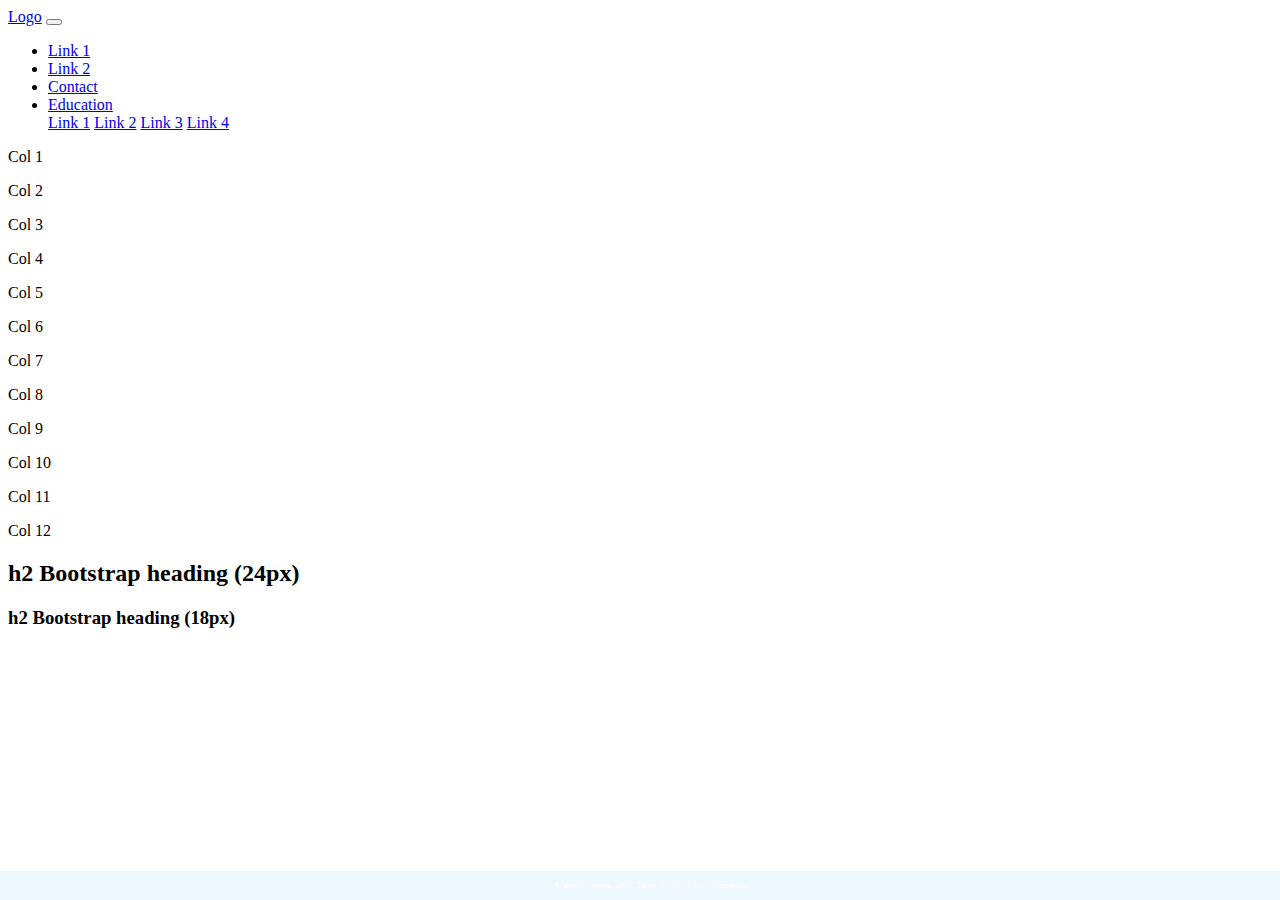
==== index.html @ 7631eac7 "Task: added project setup files" ====
<!DOCTYPE html>
<html lang="en">
<head>
    <meta charset="UTF-8">
    <title>My First Bootstrap Page</title>
    <!-- CSS only -->
    <link href="https://cdn.jsdelivr.net/npm/bootstrap@5.0.2/dist/css/bootstrap.min.css"
          rel="stylesheet"
          integrity="sha384-EVSTQN3/azprG1Anm3QDgpJLIm9Nao0Yz1ztcQTwFspd3yD65VohhpuuCOmLASjC"
          crossorigin="anonymous">
    <link href="css/main.css" rel="stylesheet">

</head>
<body>
<div class="container-fluid">
    <div class="row">
            <nav class="navbar navbar-expand-md
                    justify-content-start
                    bg-dark navbar-dark
                    col-12">

                <!-- Brand -->
                <a class="navbar-brand" href="#">Logo</a>
                <!-- Responsive Button for the smaller menu -->
                <button class="navbar-toggler" type="button"
                        data-bs-toggle="collapse" data-bs-target="#collapsibleNavbar">
                    <span class="navbar-toggler-icon"></span>
                </button>
                <div class="collapse navbar-collapse" id="collapsibleNavbar">
                    <ul class="navbar-nav">
                        <!-- Links -->
                        <li class="nav-item">
                            <a class="nav-link" href="#">Link 1</a>
                        </li>
                        <li class="nav-item">
                            <a class="nav-link" href="#">Link 2</a>
                        </li>
                        <li class="nav-item">
                            <a class="nav-link" href="#">Contact</a>
                        </li>

                        <!-- Dropdown -->
                        <li class="nav-item dropdown">
                            <a class="nav-link dropdown-toggle" href="#" id="navbardrop"
                               data-toggle="dropdown" role="button" data-bs-toggle="dropdown" aria-expanded="false">
                                Education
                            </a>
                            <div class="dropdown-menu">
                                <a class="dropdown-item" href="#">Link 1</a>
                                <a class="dropdown-item" href="#">Link 2</a>
                                <a class="dropdown-item" href="#">Link 3</a>
                                <a class="dropdown-item" href="#">Link 4</a>
                            </div>
                        </li>
                    </ul>
                </div>
            </nav>
        <div class="row">
        <p class="col-1">Col 1</p>
        <p class="col-1">Col 2</p>
        <p class="col-1">Col 3</p>
        <p class="col-1">Col 4</p>
        <p class="col-1">Col 5</p>
        <p class="col-1">Col 6</p>
        <p class="col-1">Col 7</p>
        <p class="col-1">Col 8</p>
        <p class="col-1">Col 9</p>
        <p class="col-1">Col 10</p>
        <p class="col-1">Col 11</p>
        <p class="col-1">Col 12</p>
        </div>
    <div class="col-sm-4  text-center">
        <h2>h2 Bootstrap heading (24px)</h2>
        <h3>h2 Bootstrap heading (18px)</h3>
    </div>
</div>
 <footer class="footer page-footer font-small ">
     <div class="container">
        <div class="row">
            <span class="text-footer">&copy; Yaneli Cestona, 2024 |  Terms Of Use  |  Privacy Statement</span>
        </div>
     </div>
  </footer>
</div>


    <!-- Javascript Bundle with Popper -->
<script src="https://cdn.jsdelivr.net/npm/bootstrap@5.0.2/dist/js/bootstrap.bundle.min.js"
        integrity="sha384-MrcW6ZMFYlzcLA8Nl+NtUVF0sA7MsXsP1UyJoMp4YLEuNSfAP+JcXn/tWtIaxVXM"
        crossorigin="anonymous">
</script>

</body>
</html>
---- css/main.css ----
.footer {
    position: fixed;
    left: 0;
    bottom: 0;
    width: 100%;
    background-color: aliceblue;
    color: white;
    text-align: center;
    padding: 10px;
    font-size: 0.5rem;
}
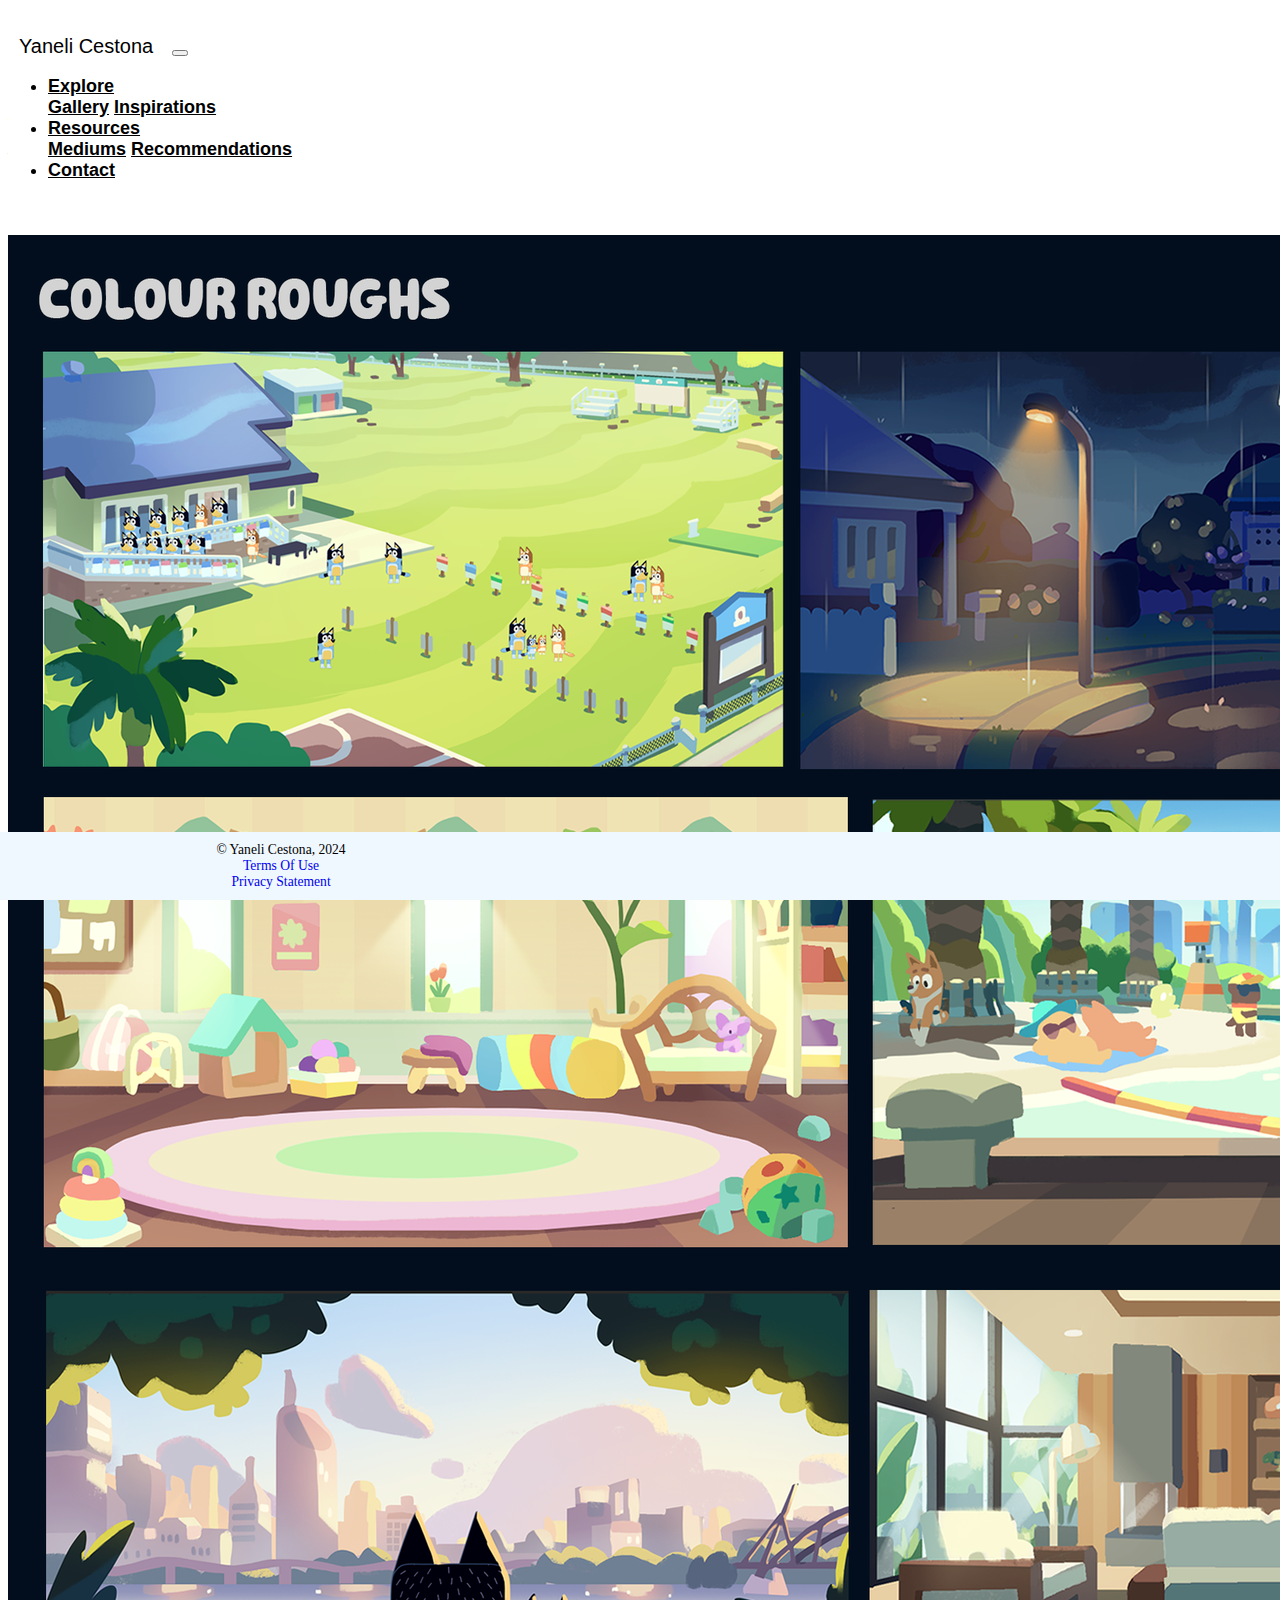
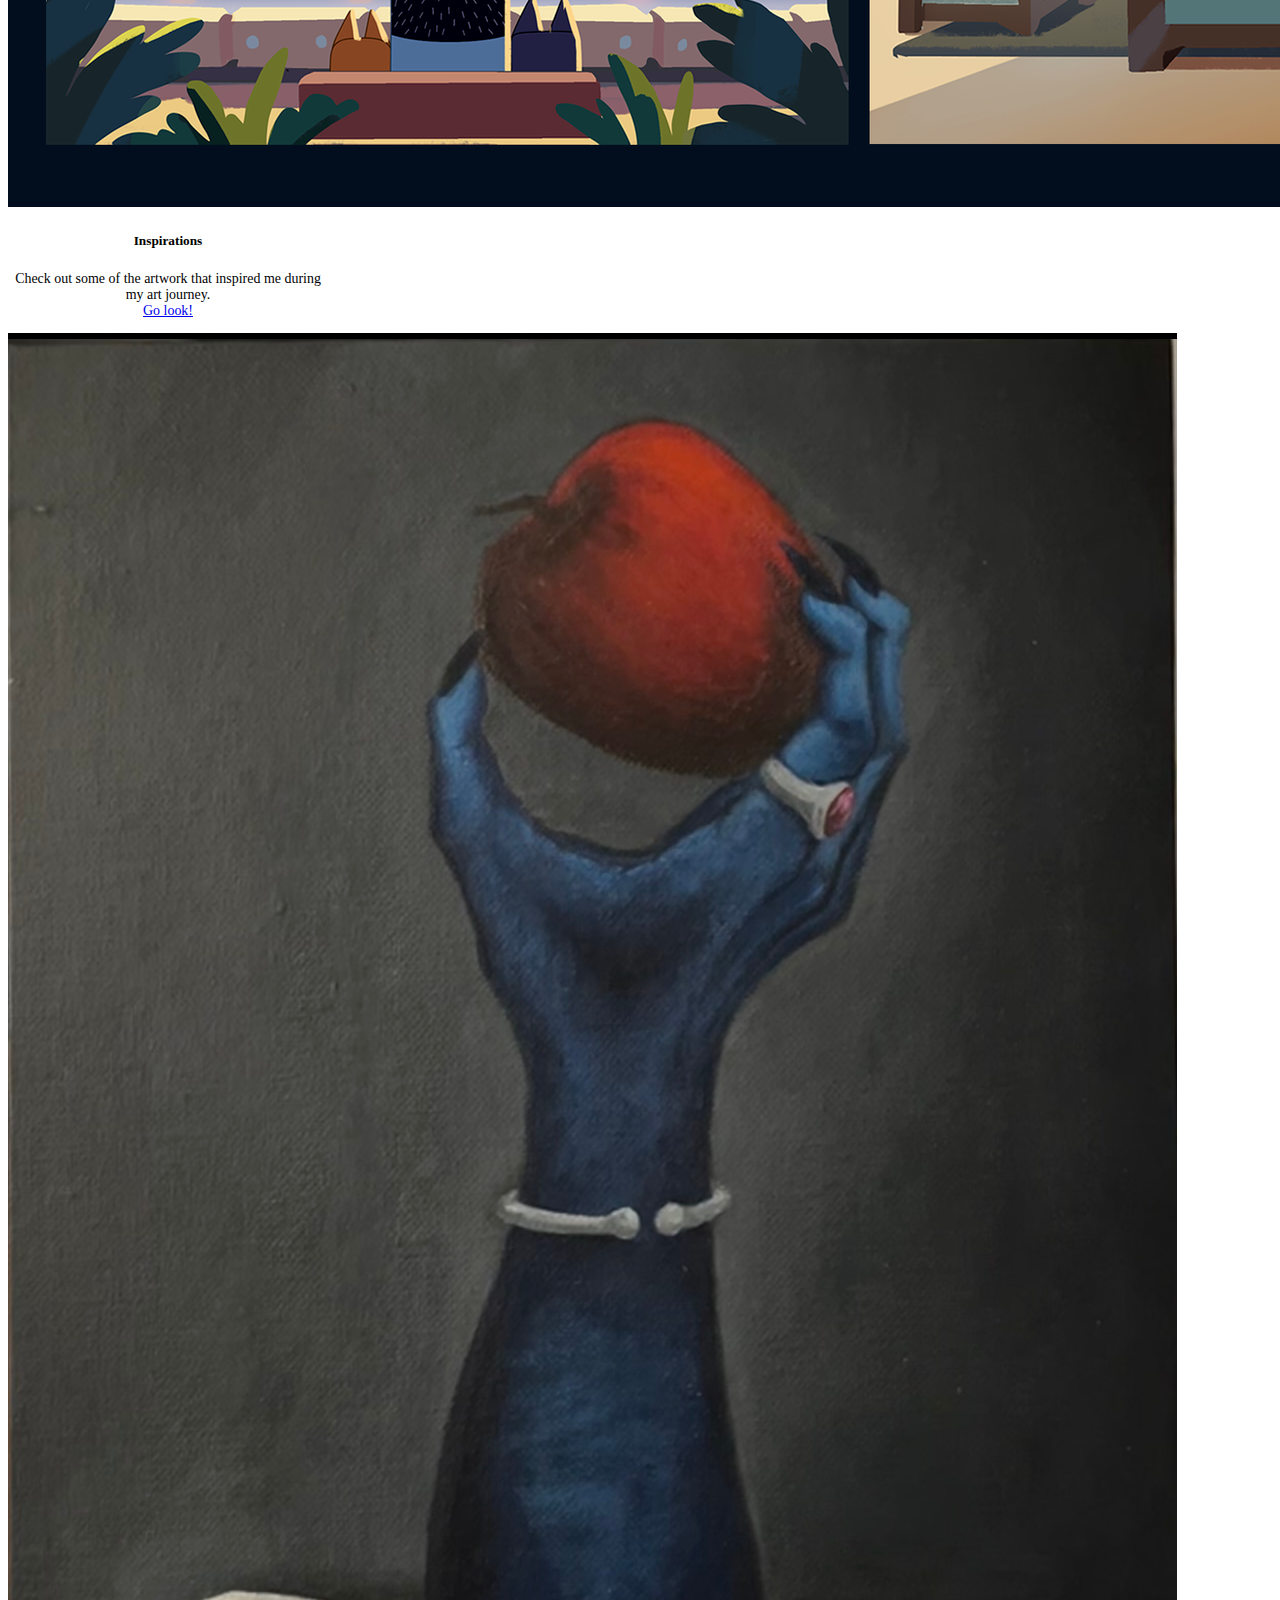
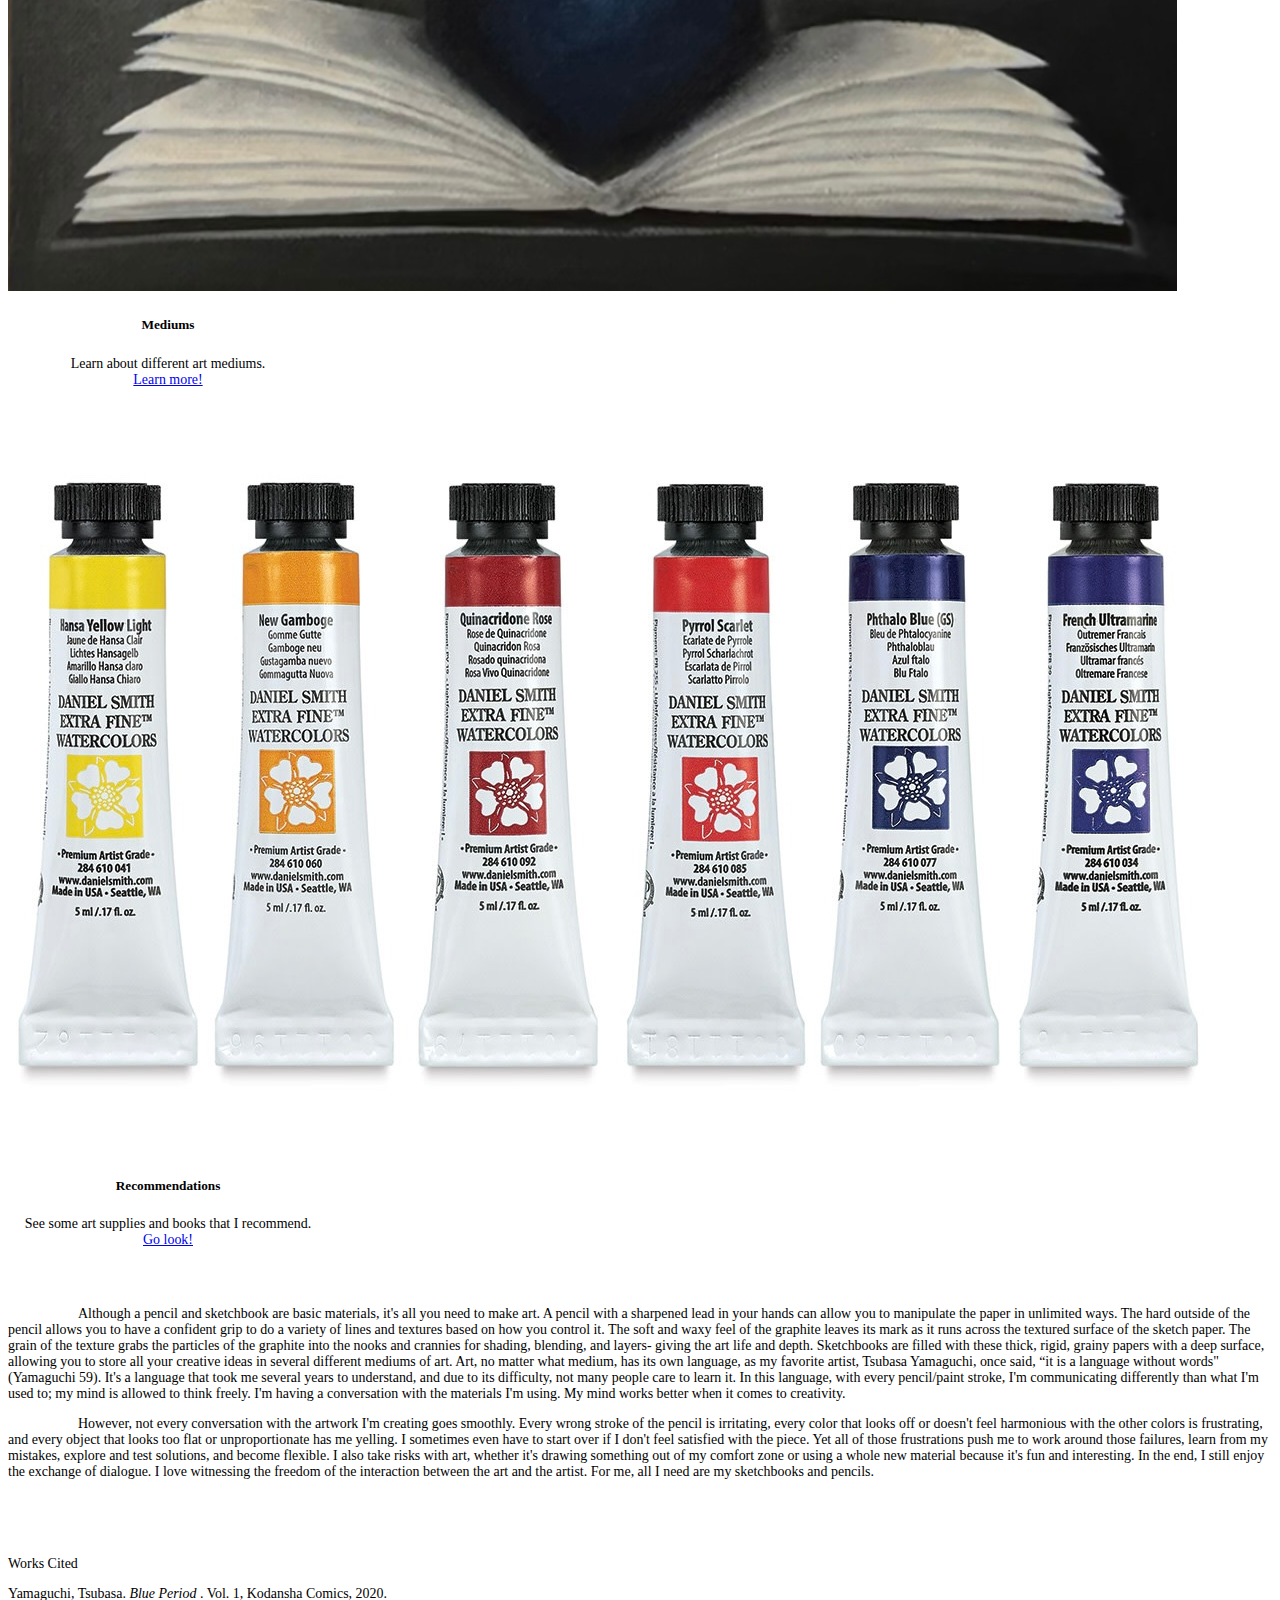
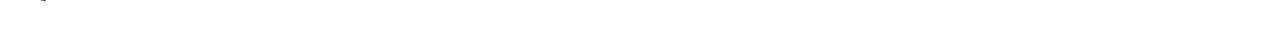
==== commit 789c9b46: "Task: added css, media queries, images, text, logo, favicon" ====
--- a/index.html
+++ b/index.html
@@ -1,94 +1,219 @@
+<!-- DEVELOPER: Yaneli Cestona, IS117-102, Spring 2024 -->
 <!DOCTYPE html>
 <html lang="en">
 <head>
     <meta charset="UTF-8">
-    <title>My First Bootstrap Page</title>
+    <title>Yaneli's Art Blog</title>
+    <link rel="icon" type="image/x-icon" href="img/favicon.ico">
+    <meta name="viewport" content="width=device-width, initial-scale=1">
     <!-- CSS only -->
     <link href="https://cdn.jsdelivr.net/npm/bootstrap@5.0.2/dist/css/bootstrap.min.css"
           rel="stylesheet"
           integrity="sha384-EVSTQN3/azprG1Anm3QDgpJLIm9Nao0Yz1ztcQTwFspd3yD65VohhpuuCOmLASjC"
           crossorigin="anonymous">
-    <link href="css/main.css" rel="stylesheet">
+    <link href="css/footer.css" rel="stylesheet">
+    <link href="css/navbar.css" rel="stylesheet">
+    <link href="css/style_home.css" rel="stylesheet">
 
 </head>
 <body>
-<div class="container-fluid">
-    <div class="row">
-            <nav class="navbar navbar-expand-md
-                    justify-content-start
-                    bg-dark navbar-dark
-                    col-12">
+    <div class="container-fluid site">
+        <div class="row">
+            <nav class="navbar navbar-expand-md justify-content-start bg-light navbar-light col-12 ">
 
                 <!-- Brand -->
-                <a class="navbar-brand" href="#">Logo</a>
+                <a class="navbar-brand d-flex align-items-center active" href="index.html">
+                    <a class="site-logo" href="index.html"></a>
+                    <a class="site-name link-hov" href="index.html"> <span>Yaneli Cestona</span> </a>
+                </a>
+
                 <!-- Responsive Button for the smaller menu -->
                 <button class="navbar-toggler" type="button"
                         data-bs-toggle="collapse" data-bs-target="#collapsibleNavbar">
                     <span class="navbar-toggler-icon"></span>
                 </button>
                 <div class="collapse navbar-collapse" id="collapsibleNavbar">
-                    <ul class="navbar-nav">
-                        <!-- Links -->
-                        <li class="nav-item">
-                            <a class="nav-link" href="#">Link 1</a>
-                        </li>
-                        <li class="nav-item">
-                            <a class="nav-link" href="#">Link 2</a>
-                        </li>
-                        <li class="nav-item">
-                            <a class="nav-link" href="#">Contact</a>
-                        </li>
-
-                        <!-- Dropdown -->
+                    <ul class="navbar-nav site-links">
+                        <!-- Dropdowns -->
                         <li class="nav-item dropdown">
-                            <a class="nav-link dropdown-toggle" href="#" id="navbardrop"
+                            <a class="nav-link link-hov dropdown-toggle" href="#" id="Explore-navbardrop"
                                data-toggle="dropdown" role="button" data-bs-toggle="dropdown" aria-expanded="false">
-                                Education
+                                Explore
                             </a>
                             <div class="dropdown-menu">
-                                <a class="dropdown-item" href="#">Link 1</a>
-                                <a class="dropdown-item" href="#">Link 2</a>
-                                <a class="dropdown-item" href="#">Link 3</a>
-                                <a class="dropdown-item" href="#">Link 4</a>
-                            </div>
+                                <a class="dropdown-item link-hov" href="explore/gallery.html">Gallery</a>
+                                <a class="dropdown-item link-hov" href="explore/inspirations.html">Inspirations</a>
+                            </div>
+                        </li>
+                        <li class="nav-item dropdown">
+                            <a class="nav-link link-hov dropdown-toggle" href="#" id="Resource-navbardrop"
+                               data-toggle="dropdown" role="button" data-bs-toggle="dropdown" aria-expanded="false">
+                                Resources
+                            </a>
+                            <div class="dropdown-menu">
+                                <a class="dropdown-item link-hov" href="resources/mediums.html">Mediums</a>
+                                <a class="dropdown-item link-hov" href="resources/recommendations.html">Recommendations</a>
+                            </div>
+                        </li>
+
+                        <!-- Link -->
+                        <li class="nav-item">
+                            <a class="nav-link link-hov" href="contact.html">Contact</a>
                         </li>
                     </ul>
                 </div>
             </nav>
-        <div class="row">
-        <p class="col-1">Col 1</p>
-        <p class="col-1">Col 2</p>
-        <p class="col-1">Col 3</p>
-        <p class="col-1">Col 4</p>
-        <p class="col-1">Col 5</p>
-        <p class="col-1">Col 6</p>
-        <p class="col-1">Col 7</p>
-        <p class="col-1">Col 8</p>
-        <p class="col-1">Col 9</p>
-        <p class="col-1">Col 10</p>
-        <p class="col-1">Col 11</p>
-        <p class="col-1">Col 12</p>
         </div>
-    <div class="col-sm-4  text-center">
-        <h2>h2 Bootstrap heading (24px)</h2>
-        <h3>h2 Bootstrap heading (18px)</h3>
+
+        <div class="container-fluid under-nav">
+            <div class="row">
+                <div class="scroll-header">
+                    <div class="progress-container">
+                        <div class="progress-bar" id="myBar"></div>
+                    </div>
+                </div>
+            </div>
+
+        </div>
+
+        <div class="home-body">
+            <main class="mt-5 mb-5">
+                <section id="jumbotron">
+                    <div class="container jumbo py-4">
+                        <div class="border-2 d-flex flex-column justify-content-center align-items-center p-4 bg-light">
+                            <h1 class="text-center">Art Blog</h1>
+                            <p class="text-center fs-5 pt-3">Welcome to my art page!</p>
+                            <div class="d-inline-flex justify-content-center align-items-center pt-3 gap-4 mb-4">
+                                <a class="btn btn-primary btn-lg px-4 rounded-pill" role="button" href="explore/gallery.html">Gallery</a>
+                                <a class="btn btn-outline-secondary btn-lg px-4 rounded-pill" role="button" href="contact.html">Contact Me</a>
+                            </div>
+                        </div>
+                    </div>
+                </section>
+
+                <section id="cards" class="col-12">
+                    <div class="container card-deck d-inline-flex justify-content-center">
+                        <div class="container card1" style="width: 20rem;">
+                            <img class="card-img-top" src="img/inspo_art/bluey3.png" alt="Bluey color roughs">
+                            <div class="card-body">
+                                <h5 class="card-title">Inspirations</h5>
+                                <p class="card-text">
+                                    Check out some of the artwork that inspired me during my art journey.
+                                    <br>
+                                    <a href="explore/inspirations.html">Go look!</a>
+                                </p>
+                            </div>
+                        </div>
+                        <div class="container card2" style="width: 20rem;">
+                            <img src="img/gallery_art/dn_paint.jpg" class="w-50 small-img" alt="Fan art of Ryuk from Death Note (painting)">
+                            <div class="card-body">
+                                <h5 class="card-title">Mediums</h5>
+                                <p class="card-text">
+                                    Learn about different art mediums.
+                                    <br>
+                                    <a href="resources/mediums.html">Learn more!</a>
+                                </p>
+                            </div>
+                        </div>
+                        <div class="container" style="width: 20rem;">
+                            <img class="card-img-top w-100 small-img" src="img/rec_art/dsmith2.jpeg" alt="Card image cap">
+                            <div class="card-body">
+                                <h5 class="card-title">Recommendations</h5>
+                                <p class="card-text">
+                                    See some art supplies and books that I recommend.
+                                    <br>
+                                    <a href="resources/recommendations.html">Go look!</a>
+                                </p>
+                            </div>
+                        </div>
+                    </div>
+                </section>
+
+        <!--
+        <svg width="175" height="1300" preserveAspectRatio="none" viewBox="0 0 175 1300" fill="none" xmlns="http://www.w3.org/2000/svg">
+            <path id="my_path" d="M 28 0 C -72 200 188 300 88 500 C -32 700 88 1100 148 1000 C 208 900 148 600 68 1000 C 28 1200 128 1300 128 1300" stroke-width="4" stroke="#000" />
+        </svg>
+        -->
+                <section id="introduction-text" class="container-fluid">
+                    <div class="art-paragraphs col-10 offset-1 mt-4">
+                        <p>
+                            Although a pencil and sketchbook are basic materials, it's all you need to make art. A
+                            pencil with a sharpened lead in your hands can allow you to manipulate the paper in unlimited
+                            ways. The hard outside of the pencil allows you to have a confident grip to do a variety of lines
+                            and textures based on how you control it. The soft and waxy feel of the graphite leaves its mark
+                            as it runs across the textured surface of the sketch paper. The grain of the texture grabs the
+                            particles of the graphite into the nooks and crannies for shading, blending, and layers- giving the
+                            art life and depth. Sketchbooks are filled with these thick, rigid, grainy papers with a deep
+                            surface, allowing you to store all your creative ideas in several different mediums of art.
+                            Art, no matter what medium, has its own language, as my favorite artist, Tsubasa
+                            Yamaguchi, once said, “it is a language without words" (Yamaguchi 59). It's a language that
+                            took me several years to understand, and due to its difficulty, not many people care to learn it. In
+                            this language, with every pencil/paint stroke, I'm communicating differently than what I'm used
+                            to; my mind is allowed to think freely. I'm having a conversation with the materials I'm using.
+                            My mind works better when it comes to creativity.
+                        </p>
+                        <p>
+                            However, not every conversation with the artwork I'm creating goes smoothly. Every
+                            wrong stroke of the pencil is irritating, every color that looks off or doesn't feel harmonious with
+                            the other colors is frustrating, and every object that looks too flat or unproportionate has me
+                            yelling. I sometimes even have to start over if I don't feel satisfied with the piece. Yet all of those
+                            frustrations push me to work around those failures, learn from my mistakes, explore and test
+                            solutions, and become flexible. I also take risks with art, whether it's drawing something out of
+                            my comfort zone or using a whole new material because it's fun and interesting.
+                            In the end, I still enjoy the exchange of dialogue. I love witnessing the freedom of the
+                            interaction between the art and the artist. For me, all I need are my sketchbooks and pencils.
+                        </p>
+                    </div>
+
+                    <div class="work-cited col-12 justify-content-center align-items-center text-center">
+                        <br>
+                        <br>
+                        <br>
+                        <p class="mt-5">
+                            Works Cited
+                        </p>
+                        <p>
+                            Yamaguchi, Tsubasa. <cite>Blue Period</cite> . Vol. 1, Kodansha Comics, 2020.
+                        </p>
+                    </div>
+                </section>
+            </main>
+        </div>
     </div>
-</div>
- <footer class="footer page-footer font-small ">
-     <div class="container">
-        <div class="row">
-            <span class="text-footer">&copy; Yaneli Cestona, 2024 |  Terms Of Use  |  Privacy Statement</span>
-        </div>
-     </div>
-  </footer>
-</div>
-
-
-    <!-- Javascript Bundle with Popper -->
-<script src="https://cdn.jsdelivr.net/npm/bootstrap@5.0.2/dist/js/bootstrap.bundle.min.js"
-        integrity="sha384-MrcW6ZMFYlzcLA8Nl+NtUVF0sA7MsXsP1UyJoMp4YLEuNSfAP+JcXn/tWtIaxVXM"
-        crossorigin="anonymous">
-</script>
-
 </body>
+
+    <div>
+        <footer class="footer page-footer font-small">
+         <div class="container">
+            <div class="row">
+                <div><a>&copy; Yaneli Cestona, 2024</a></div>
+                <div><a class="link-hov" href="tos.html">Terms Of Use</a></div>
+                <div><a class="link-hov" href="privacy.html">Privacy Statement</a></div>
+            </div>
+         </div>
+      </footer>
+    </div>
+
+
+
+        <!-- Javascript Bundle with Popper -->
+    <script src="https://cdn.jsdelivr.net/npm/bootstrap@5.0.2/dist/js/bootstrap.bundle.min.js"
+            integrity="sha384-MrcW6ZMFYlzcLA8Nl+NtUVF0sA7MsXsP1UyJoMp4YLEuNSfAP+JcXn/tWtIaxVXM"
+            crossorigin="anonymous">
+    </script>
+
+
+    <script>
+        // When the user scrolls the page, execute myFunction
+        window.onscroll = function() {myFunction()};
+
+        function myFunction() {
+            let winScroll = document.body.scrollTop || document.documentElement.scrollTop;
+            let height = document.documentElement.scrollHeight - document.documentElement.clientHeight;
+            let scrolled = (winScroll / height) * 100;
+            document.getElementById("myBar").style.width = scrolled + "%";
+        }
+    </script>
+
+
 </html>--- a/css/footer.css
+++ b/css/footer.css
@@ -0,0 +1,72 @@
+/* DEVELOPER: Yaneli Cestona, IS117-102, Spring 2024 */
+
+.footer {
+    position: fixed;
+    left: 0;
+    bottom: 0;
+    width: 100%;
+    background-color: aliceblue;
+    color: black;
+    text-align: center;
+    padding: 10px;
+    margin-top: 100px;
+    font-size: 85%;
+}
+.footer .row div {
+    width: 32%;
+    padding: 0 20px;
+}
+.footer .row div a {
+    text-decoration: none;
+}
+.footer .row:first-child {
+    padding-left: 4.3%;
+}
+
+
+
+@media only screen and (max-width: 1050px) {
+    .footer .row:last-child {
+        margin-right: -4%;
+    }
+}
+
+@media only screen and (max-width: 880px) {
+    .footer {
+        font-size: 80%;
+    }
+    .footer .row div {
+        padding: 0 12px;
+    }
+    .footer .row:last-child {
+        margin-right: -6%;
+    }
+}
+
+
+@media only screen and (max-width: 560px) {
+    .footer {
+        font-size: 70%;
+    }
+    .footer .row div {
+        padding: 0 6px;
+    }
+}
+
+@media only screen and (max-width: 460px) {
+    .footer {
+        font-size: 65%;
+    }
+    .footer .row div {
+        padding: 0 4px;
+    }
+}
+
+@media only screen and (max-width: 435px) {
+    .footer {
+        font-size: 60%;
+    }
+    .footer .row div {
+        padding: 0 3px;
+    }
+}
--- a/css/navbar.css
+++ b/css/navbar.css
@@ -0,0 +1,162 @@
+/* DEVELOPER: Yaneli Cestona, IS117-102, Spring 2024 */
+
+/* the styles for nav */
+.navbar {
+    position: fixed;
+    width: 100%;
+    background-color: white !important;
+    padding-top: 5px;
+    padding-bottom: 5px;
+    z-index: 3;
+}
+.navbar-toggler {
+    margin-left: auto !important;
+    margin-right: 16px;
+}
+
+
+.site-logo {
+    padding-top: unset;
+    padding-bottom: unset;
+    margin-left: 6px;
+    width: 70px;
+    height: 60px;
+    background-image: url("../img/dino_down.jpg");
+    background-repeat: no-repeat;
+    background-size: 3.5rem;
+    transition: background-image;
+}
+.navbar:hover .site-logo {
+    background-image: url("../img/dino_up.jpg");
+}
+
+
+.site-name {
+    font-family: Noi Grotesk, sans-serif;
+    font-size: calc(15px + 0.390625vw);
+    color: black;
+    padding: 0 13px 0 5px;
+    text-decoration: none;
+    float: none;
+}
+
+
+.under-nav {
+    padding-top: 40px;
+    margin-top: 30px;
+}
+.num-col {
+    padding-top: 30px;
+}
+
+
+.link-hov:hover {
+    color: #FF5841 !important;
+}
+.btn-primary:hover {
+    background: #0d6efd;
+    color: #FF5841;
+}
+.btn-outline-secondary:hover {
+    background: rgba(178, 178, 178, 0.15);
+    color: #FF5841;
+}
+
+
+.site-links {
+    font-family: Noi Grotesk, sans-serif;
+    font-size: 18px;
+    margin-left: auto !important;
+    /*padding-right: 16px;*/
+}
+.site-links li {
+    padding-right: 35px;
+}
+.site-links li a {
+    font-weight: bold;
+    color: black !important;
+}
+
+.site-links li:last-child {
+    padding-right: 16px;
+}
+
+
+/* the styles for elements directly under nav */
+.under-nav {
+    padding-top: 40px;
+    margin-top: 30px;
+}
+.top-body {
+    padding-top: 30px;
+}
+
+
+/* the styles for progress bar */
+.scroll-header {
+    position: fixed;
+    /*top: 20px;*/
+    z-index: 2;
+    width: 100%;
+    background-color: #f1f1f1;
+}
+.progress-container {
+    width: 100%;
+    height: 8px;
+    background: #ccc;
+}
+/* scroll indicator */
+.progress-bar {
+    height: 8px;
+    background: #C53678;
+    width: 0;
+}
+
+
+
+
+@media only screen and (max-width: 1050px) {
+
+    .site-links {
+        font-size: 120%;
+    }
+}
+
+@media only screen and (max-width: 880px) {
+    .navbar {
+        padding-bottom: 6px;
+    }
+
+    .site-links {
+        font-size: 110%;
+    }
+}
+
+@media only screen and (max-width: 770px) {
+    .navbar {
+        height: 70px;
+        padding-bottom: 5px;
+    }
+}
+
+@media only screen and (max-width: 750px) {
+    .navbar {
+        padding-bottom: 15px;
+    }
+}
+
+
+@media only screen and (max-width: 330px) {
+    .site-name {
+        font-size: calc(5px + 2.6vw);    }
+}
+
+
+@media only screen and (max-width: 300px) {
+    .site-name {
+        font-size: calc(5px + 2vw);    }
+}
+
+
+
+
--- a/css/style_home.css
+++ b/css/style_home.css
@@ -0,0 +1,107 @@
+/* DEVELOPER: Yaneli Cestona, IS117-102, Spring 2024 */
+
+#cards {
+    text-align: center;
+    padding: 30px 0;
+}
+
+.home-body {
+    padding-bottom: 30px;
+}
+
+.jumbo a {
+    font-size: calc(5px + 1vw);
+}
+
+.card-deck p {
+    font-size: calc(5px + 0.7vw) !important;
+}
+
+.art-paragraphs {
+    text-indent: 70px;
+    font-size: calc(5px + 0.7vw) !important;
+}
+.work-cited {
+    font-size: calc(5px + 0.7vw) !important;
+
+}
+
+
+@media only screen and (max-width: 1050px) {
+    .jumbo {
+        max-width: 900px;
+    }
+    .jumbo h1 {
+        font-size: calc(5px + 2.6vw);
+    }
+    .jumbo p {
+        font-size: calc(5px + 2vw) !important;
+    }
+    .card-deck {
+        max-width: 860px;
+    }
+    .footer .row:last-child {
+        margin-right: -4%;
+    }
+}
+
+@media only screen and (max-width: 850px) {
+    .home-body h5 {
+        font-size: 118% !important;
+    }
+}
+
+@media only screen and (max-width: 760px) {
+    .home-body h5 {
+        font-size: 113% !important;
+    }
+    .jumbo {
+        max-width: 700px;
+    }
+
+    .card-deck {
+        max-width: 680px;
+    }
+}
+
+@media only screen and (max-width: 650px) {
+    .home-body h5 {
+        font-size: 108% !important;
+    }
+
+}
+
+@media only screen and (max-width: 615px) {
+    .home-body h5 {
+        font-size: 100% !important;
+    }
+
+}
+
+@media only screen and (max-width: 520px) {
+    .home-body h5 {
+        font-size: 93% !important;
+    }
+
+}
+
+@media only screen and (max-width: 495px) {
+    .home-body h5 {
+        font-size: 88% !important;
+    }
+
+}
+
+@media only screen and (max-width: 450px) {
+    .home-body h5 {
+        font-size: 83% !important;
+    }
+
+}
+
+@media only screen and (max-width: 420px) {
+    .home-body h5 {
+        font-size: 75% !important;
+    }
+
+}
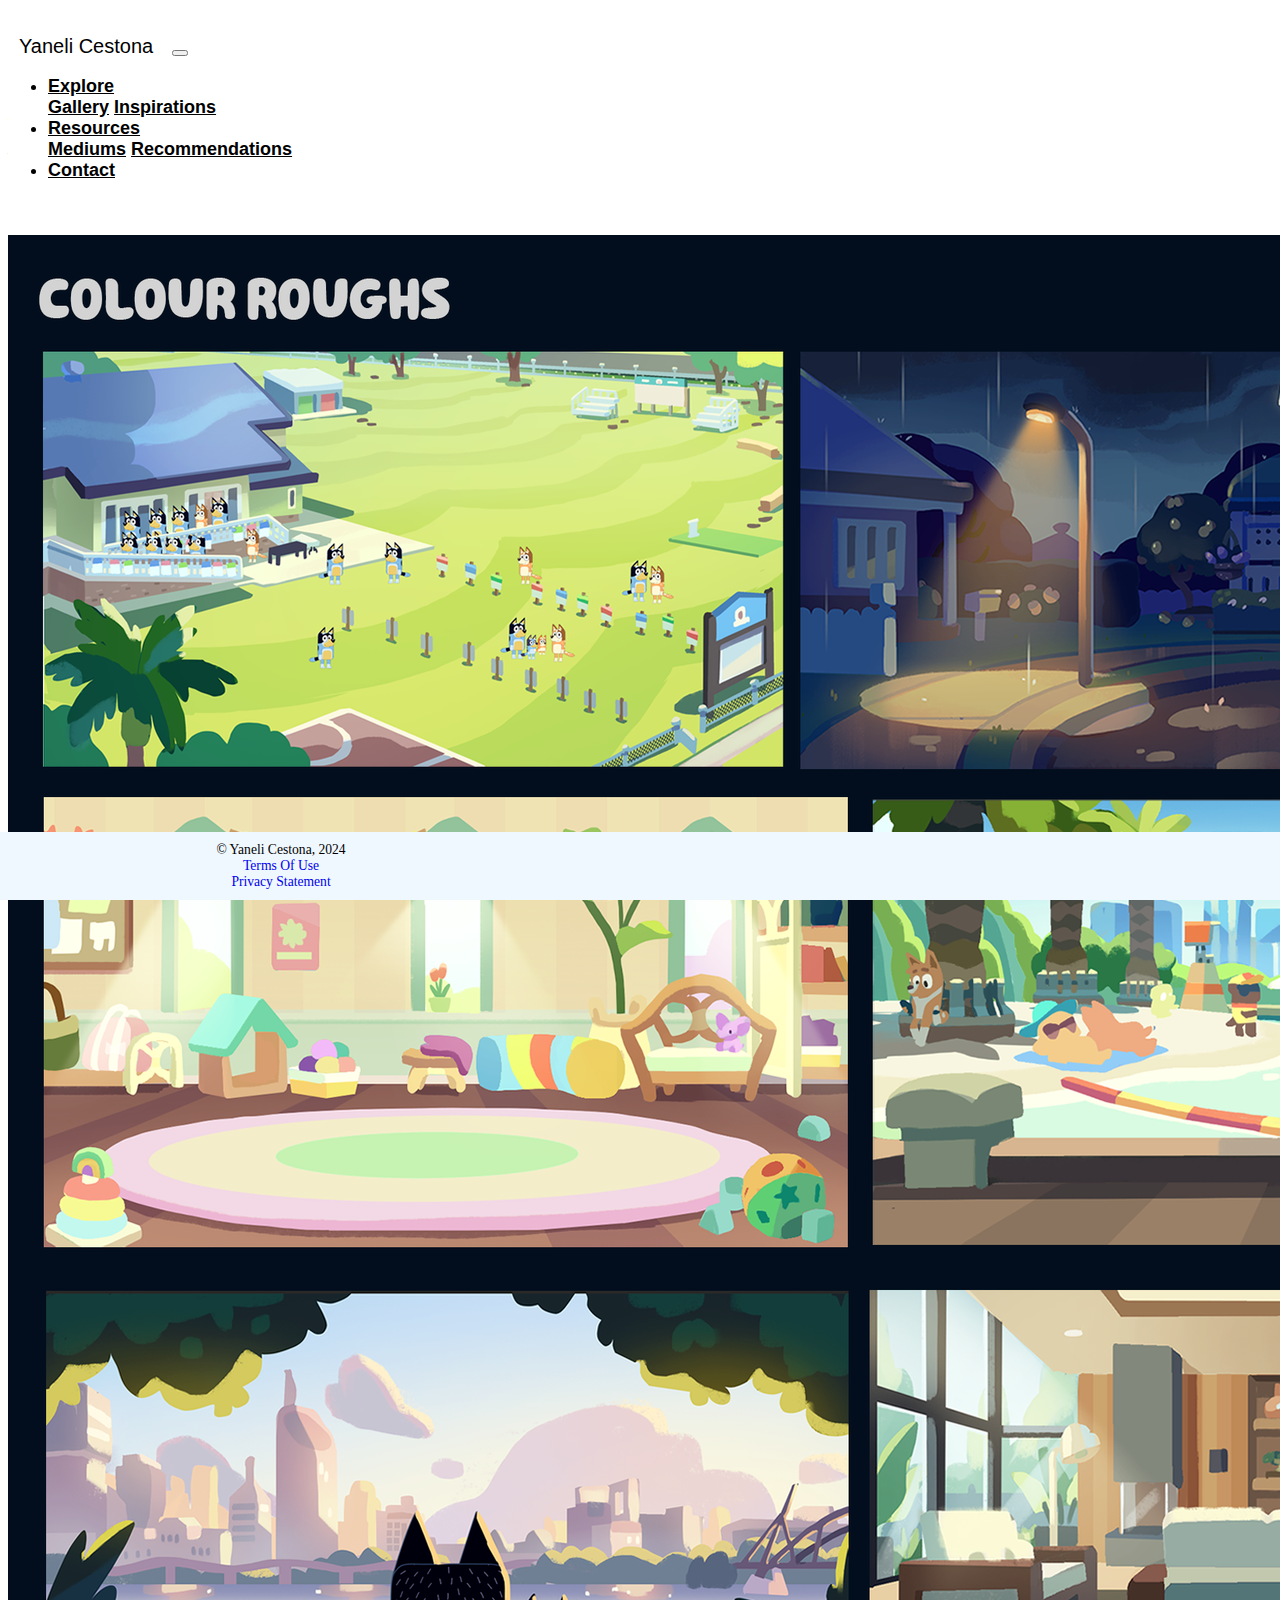
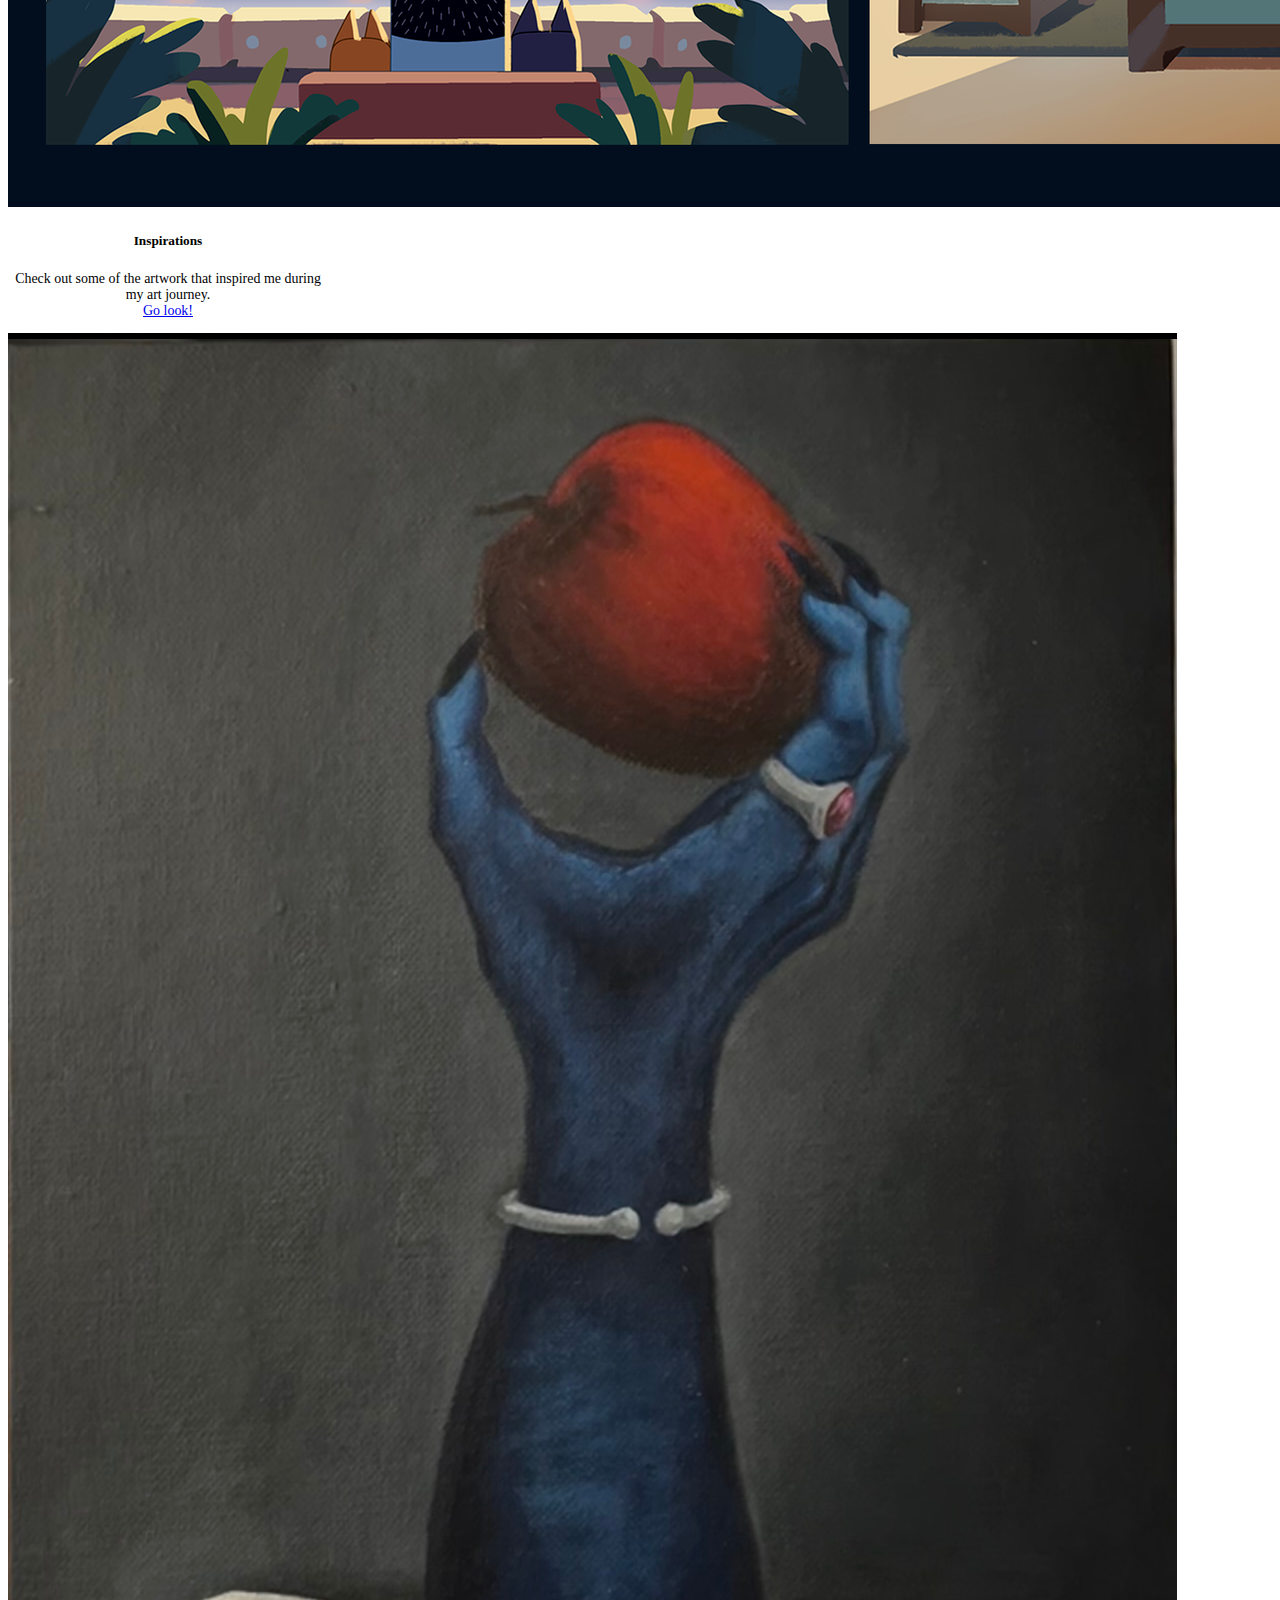
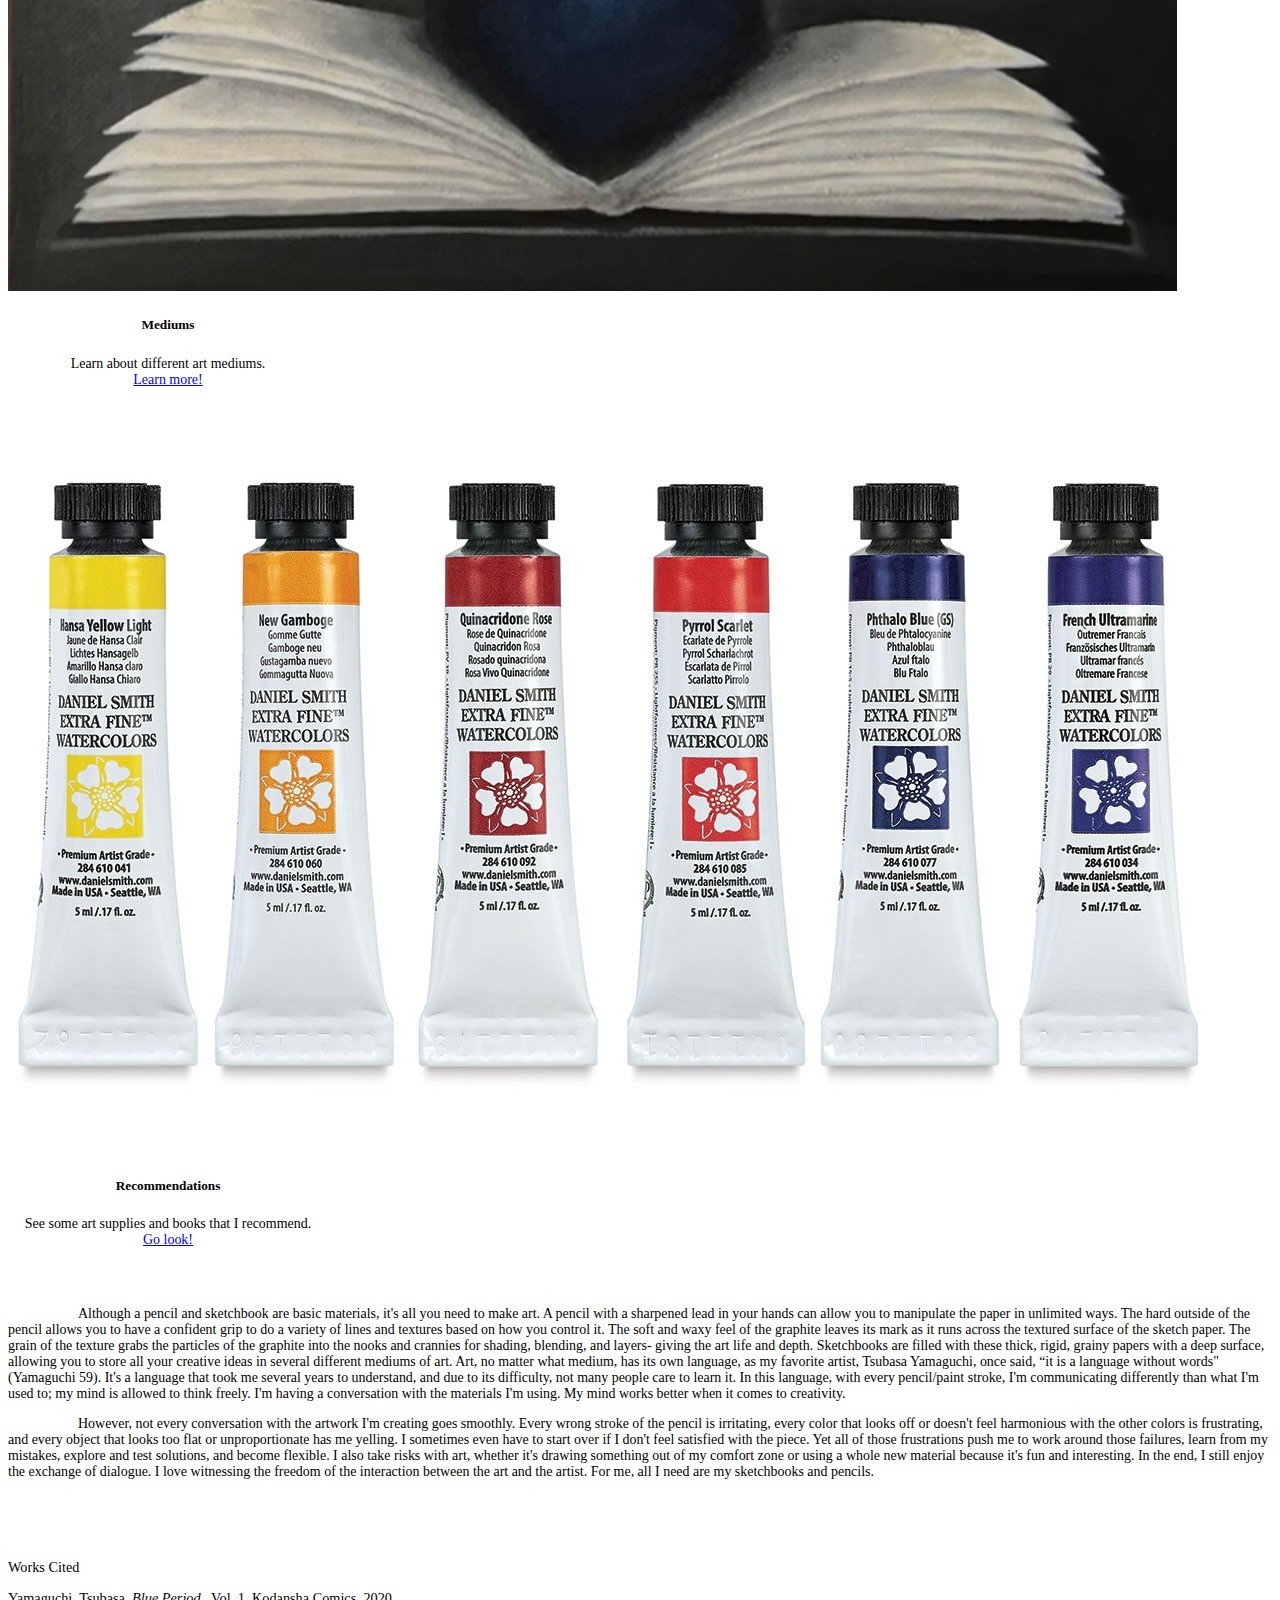
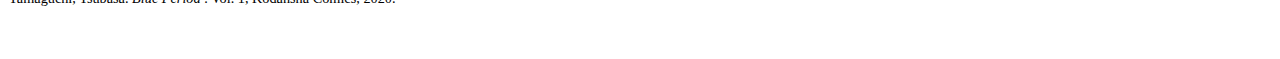
==== commit ce2c83fb: "Task: added a photo to gallery" ====
--- a/index.html
+++ b/index.html
@@ -33,7 +33,7 @@
                     <span class="navbar-toggler-icon"></span>
                 </button>
                 <div class="collapse navbar-collapse" id="collapsibleNavbar">
-                    <ul class="navbar-nav site-links">
+                    <ul class="navbar-nav site-links bg-light">
                         <!-- Dropdowns -->
                         <li class="nav-item dropdown">
                             <a class="nav-link link-hov dropdown-toggle" href="#" id="Explore-navbardrop"
@@ -83,43 +83,45 @@
                         <div class="border-2 d-flex flex-column justify-content-center align-items-center p-4 bg-light">
                             <h1 class="text-center">Art Blog</h1>
                             <p class="text-center fs-5 pt-3">Welcome to my art page!</p>
-                            <div class="d-inline-flex justify-content-center align-items-center pt-3 gap-4 mb-4">
-                                <a class="btn btn-primary btn-lg px-4 rounded-pill" role="button" href="explore/gallery.html">Gallery</a>
-                                <a class="btn btn-outline-secondary btn-lg px-4 rounded-pill" role="button" href="contact.html">Contact Me</a>
+                            <div class="jumbo-btns">
+                                <div class="d-inline-flex justify-content-center align-items-center pt-3 gap-4 mb-4">
+                                    <a class="btn btn-primary btn-lg px-4 rounded-pill" role="button" href="explore/gallery.html">Gallery</a>
+                                    <a class="btn btn-outline-secondary btn-lg px-4 rounded-pill" role="button" href="contact.html">Contact Me</a>
+                                </div>
                             </div>
                         </div>
                     </div>
                 </section>
 
-                <section id="cards" class="col-12">
-                    <div class="container card-deck d-inline-flex justify-content-center">
-                        <div class="container card1" style="width: 20rem;">
+                <section id="cards" class="col-10 offset-1">
+                    <div class="row card-deck d-flex flex-column flex-md-row justify-content-center">
+                        <div class="container card1 col-3" style="width: 20rem;">
                             <img class="card-img-top" src="img/inspo_art/bluey3.png" alt="Bluey color roughs">
                             <div class="card-body">
-                                <h5 class="card-title">Inspirations</h5>
-                                <p class="card-text">
+                                <h5 id="card-title1">Inspirations</h5>
+                                <p id="card-text1" class="card-text">
                                     Check out some of the artwork that inspired me during my art journey.
                                     <br>
                                     <a href="explore/inspirations.html">Go look!</a>
                                 </p>
                             </div>
                         </div>
-                        <div class="container card2" style="width: 20rem;">
+                        <div class="container card2 col-3" style="width: 20rem;">
                             <img src="img/gallery_art/dn_paint.jpg" class="w-50 small-img" alt="Fan art of Ryuk from Death Note (painting)">
                             <div class="card-body">
-                                <h5 class="card-title">Mediums</h5>
-                                <p class="card-text">
+                                <h5 id="card-title2">Mediums</h5>
+                                <p id="card-text2" class="card-text">
                                     Learn about different art mediums.
                                     <br>
                                     <a href="resources/mediums.html">Learn more!</a>
                                 </p>
                             </div>
                         </div>
-                        <div class="container" style="width: 20rem;">
+                        <div class="container col-3" style="width: 20rem;">
                             <img class="card-img-top w-100 small-img" src="img/rec_art/dsmith2.jpeg" alt="Card image cap">
                             <div class="card-body">
-                                <h5 class="card-title">Recommendations</h5>
-                                <p class="card-text">
+                                <h5 id="card-title3">Recommendations</h5>
+                                <p id="card-text3" class="card-text">
                                     See some art supplies and books that I recommend.
                                     <br>
                                     <a href="resources/recommendations.html">Go look!</a>
@@ -216,4 +218,5 @@
     </script>
 
 
+
 </html>--- a/css/footer.css
+++ b/css/footer.css
@@ -1,5 +1,6 @@
 /* DEVELOPER: Yaneli Cestona, IS117-102, Spring 2024 */
 
+/* the styles for footer */
 .footer {
     position: fixed;
     left: 0;
@@ -43,7 +44,6 @@
     }
 }
 
-
 @media only screen and (max-width: 560px) {
     .footer {
         font-size: 70%;
@@ -70,3 +70,30 @@
         padding: 0 3px;
     }
 }
+
+@media only screen and (max-width: 400px) {
+    .footer {
+        font-size: 55%;
+    }
+    .footer .row div {
+        padding: 0 1px;
+    }
+}
+
+@media only screen and (max-width: 360px) {
+    .footer {
+        font-size: 45%;
+    }
+    .footer .row div {
+        padding: 0 0;
+    }
+}
+
+@media only screen and (max-width: 300px) {
+    .footer {
+        font-size: 35%;
+    }
+    .footer .row div {
+        padding: 0 0;
+    }
+}--- a/css/navbar.css
+++ b/css/navbar.css
@@ -12,6 +12,9 @@
 .navbar-toggler {
     margin-left: auto !important;
     margin-right: 16px;
+}
+.navbar-collapse {
+    background-color: white;
 }
 
 
@@ -116,7 +119,6 @@
 
 
 @media only screen and (max-width: 1050px) {
-
     .site-links {
         font-size: 120%;
     }
@@ -148,15 +150,13 @@
 
 @media only screen and (max-width: 330px) {
     .site-name {
-        font-size: calc(5px + 2.6vw);    }
+        font-size: calc(5px + 2.6vw);
+    }
 }
 
 
 @media only screen and (max-width: 300px) {
     .site-name {
-        font-size: calc(5px + 2vw);    }
-}
-
-
-
-
+        font-size: calc(5px + 2vw);
+    }
+}--- a/css/style_home.css
+++ b/css/style_home.css
@@ -1,4 +1,6 @@
 /* DEVELOPER: Yaneli Cestona, IS117-102, Spring 2024 */
+
+/* the styles for the home page */
 
 #cards {
     text-align: center;
@@ -13,19 +15,38 @@
     font-size: calc(5px + 1vw);
 }
 
-.card-deck p {
-    font-size: calc(5px + 0.7vw) !important;
-}
-
 .art-paragraphs {
     text-indent: 70px;
     font-size: calc(5px + 0.7vw) !important;
 }
 .work-cited {
-    font-size: calc(5px + 0.7vw) !important;
-
-}
-
+    font-size: calc(13px + 0.1vw) !important;
+
+}
+
+
+
+@media only screen and (max-width: 1900px) {
+    .card-text {
+        font-size: calc(5px + 0.7vw);
+    }
+}
+
+@media only screen and (max-width: 1200px) {
+    .card-deck #card-text1 {
+        font-size: calc(5px + 1.3vw) !important;
+    }
+    .card-deck #card-text2 {
+        font-size: calc(5px + 1.3vw) !important;
+    }
+    .card-deck #card-text3 {
+        font-size: calc(5px + 1.3vw) !important;
+    }
+    .art-paragraphs {
+        text-indent: 70px;
+        font-size: calc(13px + 0.1vw) !important;
+    }
+}
 
 @media only screen and (max-width: 1050px) {
     .jumbo {
@@ -51,19 +72,48 @@
     }
 }
 
+@media only screen and (max-width: 830px) {
+    .card-deck #card-text1 {
+        font-size: calc(5px + 1.4vw) !important;
+    }
+    .card-deck #card-text2 {
+        font-size: calc(5px + 1.4vw) !important;
+    }
+    .card-deck #card-text3 {
+        font-size: calc(5px + 1.4vw) !important;
+    }
+}
+
 @media only screen and (max-width: 760px) {
     .home-body h5 {
-        font-size: 113% !important;
+        font-size: calc(14px + 1vw) !important;
     }
     .jumbo {
         max-width: 700px;
     }
-
     .card-deck {
         max-width: 680px;
     }
 }
 
+@media only screen and (max-width: 700px) {
+    .home-body .card-deck h5 {
+        font-size: calc(14px + 0.9vw) !important;
+    }
+}
+
+@media only screen and (max-width: 700px) {
+    .card-deck #card-text1 {
+        font-size: calc(14px + 0.5vw) !important;
+    }
+    .card-deck #card-text2 {
+        font-size: calc(14px + 0.5vw) !important;
+    }
+    .card-deck #card-text3 {
+        font-size: calc(14px + 0.5vw) !important;
+    }
+}
+
 @media only screen and (max-width: 650px) {
     .home-body h5 {
         font-size: 108% !important;
@@ -89,7 +139,6 @@
     .home-body h5 {
         font-size: 88% !important;
     }
-
 }
 
 @media only screen and (max-width: 450px) {
@@ -103,5 +152,66 @@
     .home-body h5 {
         font-size: 75% !important;
     }
-
-}
+    .card-deck #card-text1 {
+        font-size: calc(13px + 0.5vw) !important;
+    }
+    .card-deck #card-text2 {
+        font-size: calc(13px + 0.5vw) !important;
+    }
+    .card-deck #card-text3 {
+        font-size: calc(13px + 0.5vw) !important;
+    }
+}
+
+@media only screen and (max-width: 360px) {
+    #cards {
+        padding: 15px 0 !important;
+    }
+}
+
+@media only screen and (max-width: 300px) {
+    .jumbo-btns div {
+        gap: 15px !important;
+    }
+    .jumbo .btn-primary {
+        font-size: 2.4vw;
+        padding-left: 15px !important;
+        padding-right: 15px !important;
+    }
+    .jumbo .btn-outline-secondary {
+        font-size: 2.4vw;
+        padding-left: 15px !important;
+        padding-right: 15px !important;
+    }
+}
+
+
+@media only screen and (max-width: 225px) {
+    .jumbo-btns div {
+        gap: 15px !important;
+    }
+    .jumbo .btn-primary {
+        padding-left: 20px !important;
+        padding-right: 20px !important;
+    }
+    .jumbo .btn-outline-secondary {
+        padding-left: 20px !important;
+        padding-right: 20px !important;
+    }
+}
+
+@media only screen and (max-width: 200px) {
+    .jumbo-btns div {
+        gap: 15px !important;
+    }
+    .jumbo .btn-primary {
+        font-size: 2.2vw;
+        padding-left: 15px !important;
+        padding-right: 15px !important;
+    }
+    .jumbo .btn-outline-secondary {
+        font-size: 2.2vw;
+        padding-left: 15px !important;
+        padding-right: 15px !important;
+    }
+}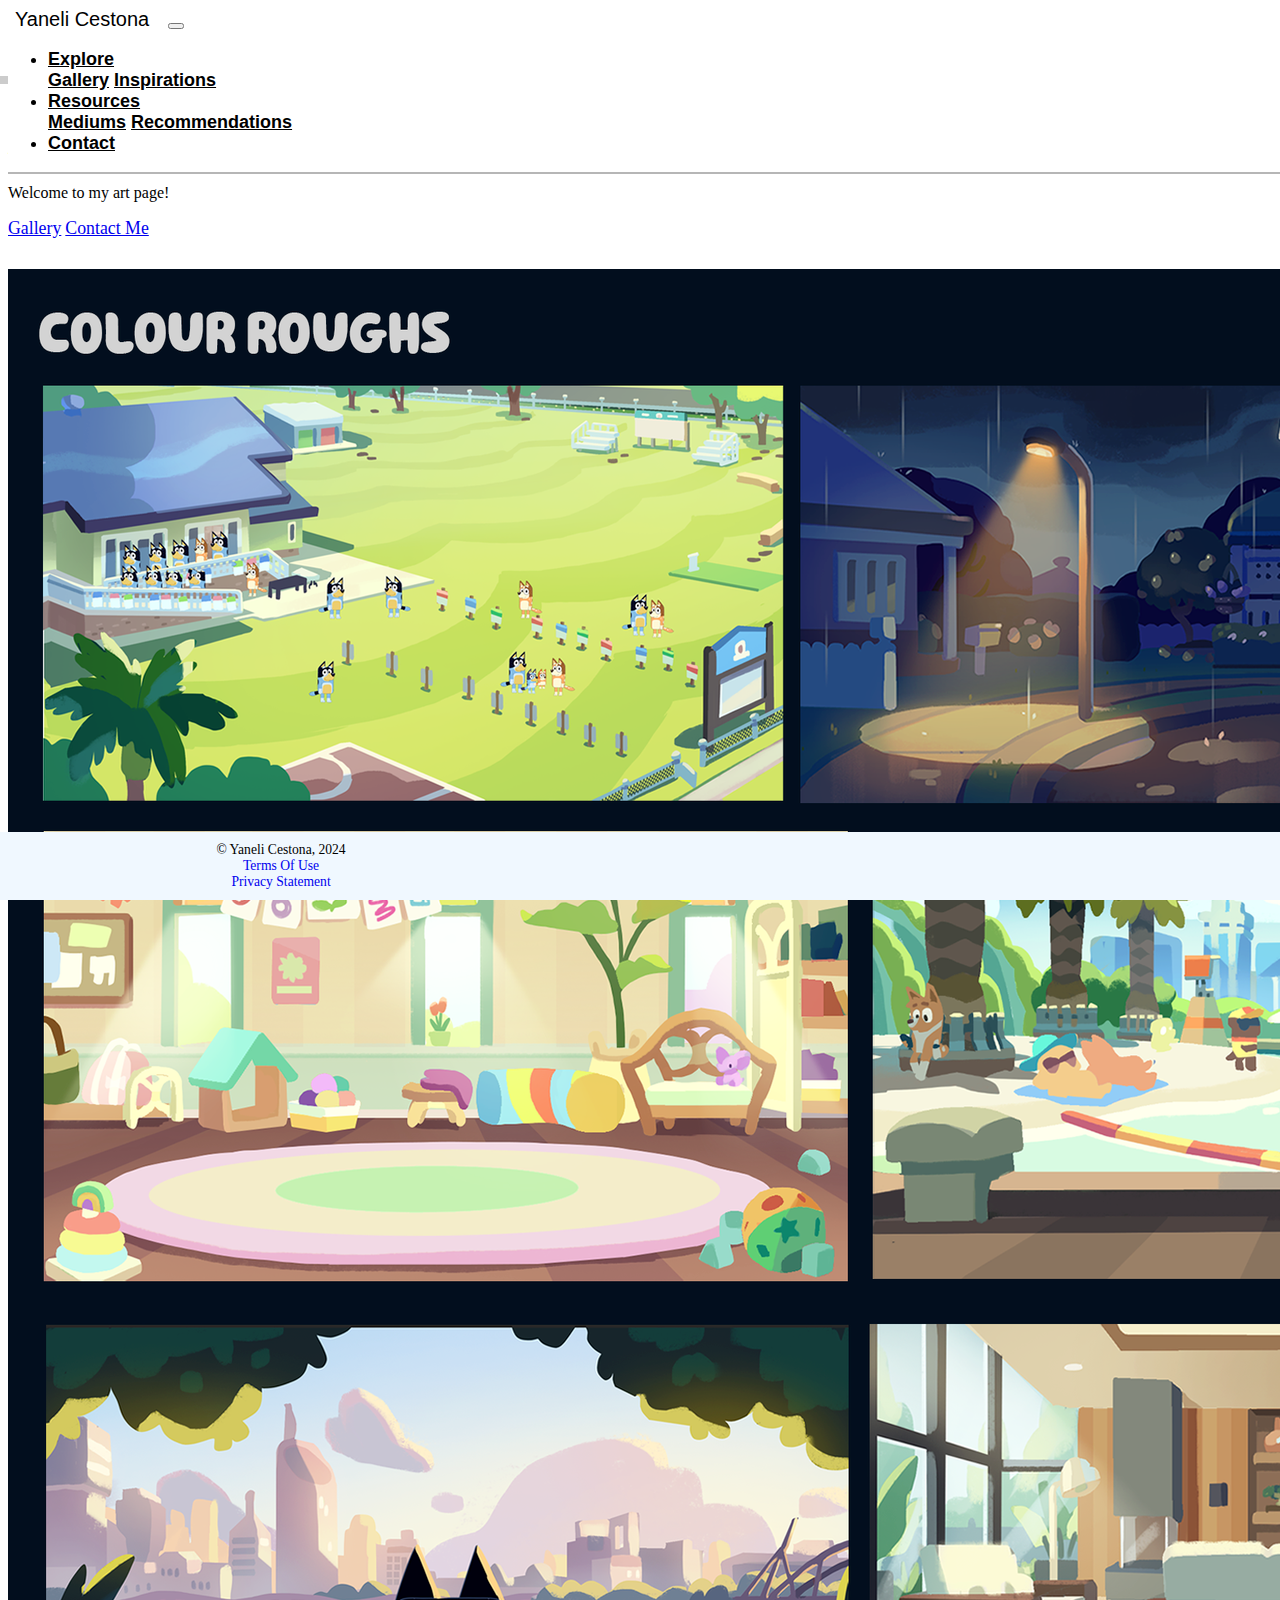
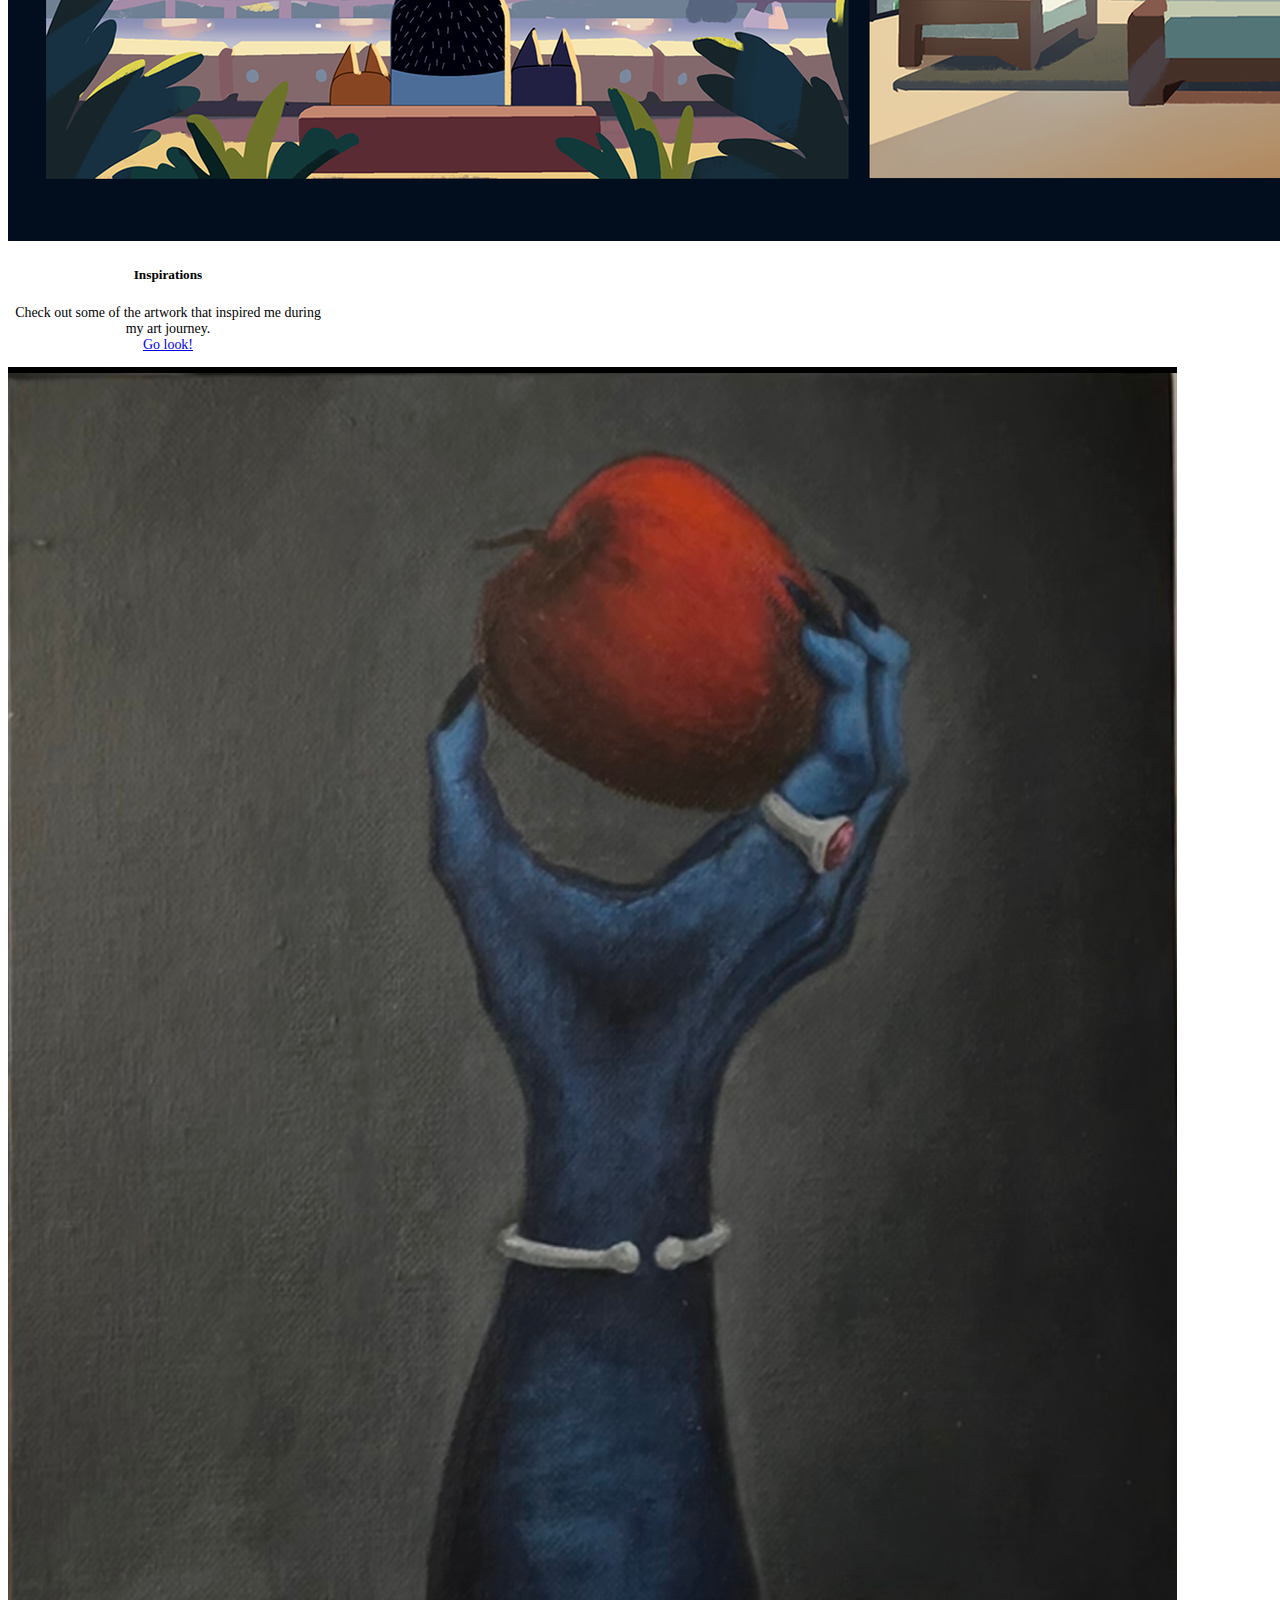
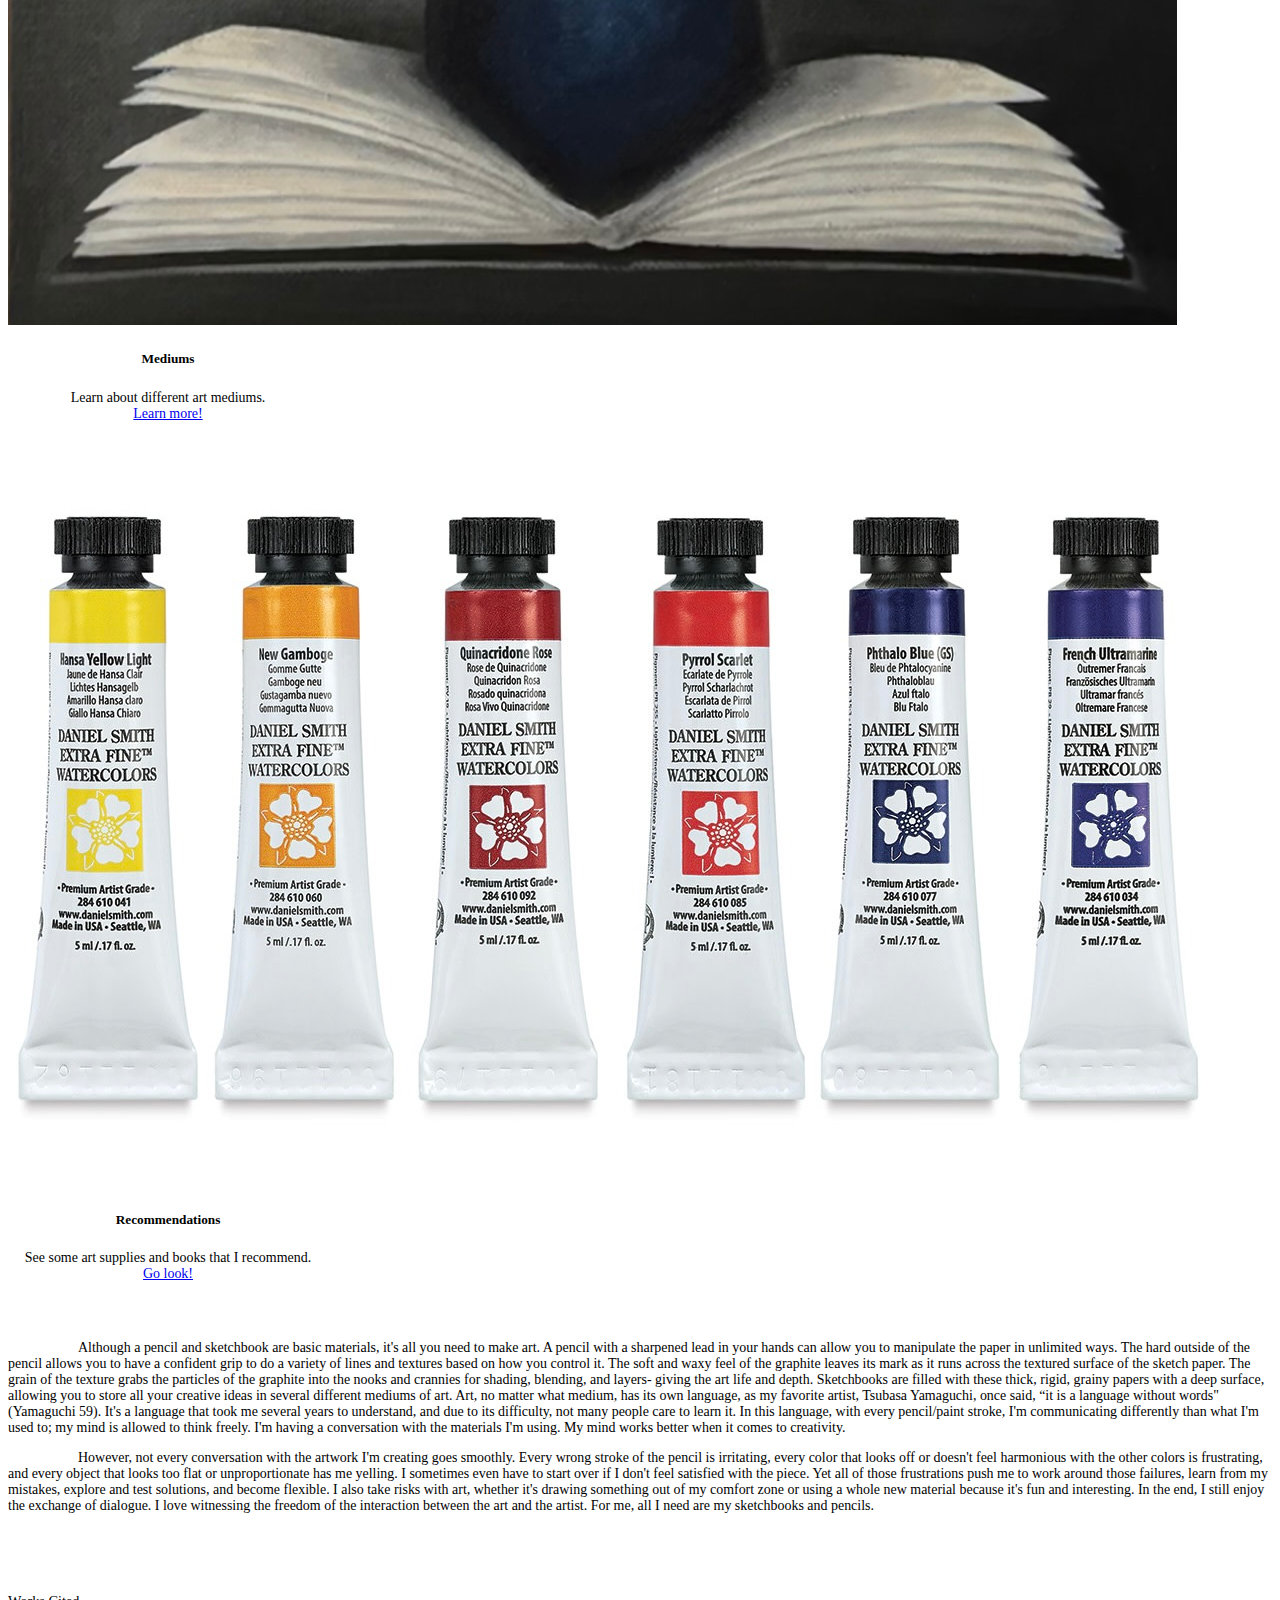
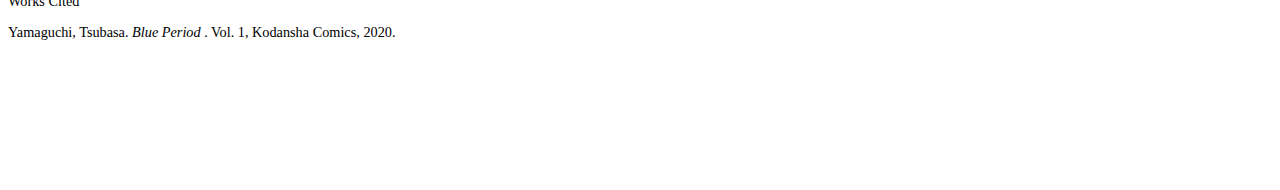
==== commit dc7fb276: "Task: added content and css for the terms of service and privacy statement pages Fix: fixed css, nav" ====
--- a/index.html
+++ b/index.html
@@ -33,7 +33,7 @@
                     <span class="navbar-toggler-icon"></span>
                 </button>
                 <div class="collapse navbar-collapse" id="collapsibleNavbar">
-                    <ul class="navbar-nav site-links bg-light">
+                    <ul class="navbar-nav site-links">
                         <!-- Dropdowns -->
                         <li class="nav-item dropdown">
                             <a class="nav-link link-hov dropdown-toggle" href="#" id="Explore-navbardrop"
@@ -65,123 +65,117 @@
             </nav>
         </div>
 
-        <div class="container-fluid under-nav">
-            <div class="row">
-                <div class="scroll-header">
-                    <div class="progress-container">
-                        <div class="progress-bar" id="myBar"></div>
-                    </div>
+        <div class="row under-nav">
+            <div class="scroll-header">
+                <div class="progress-container">
+                    <div class="progress-bar" id="myBar"></div>
                 </div>
             </div>
-
-        </div>
-
-        <div class="home-body">
-            <main class="mt-5 mb-5">
-                <section id="jumbotron">
-                    <div class="container jumbo py-4">
-                        <div class="border-2 d-flex flex-column justify-content-center align-items-center p-4 bg-light">
-                            <h1 class="text-center">Art Blog</h1>
-                            <p class="text-center fs-5 pt-3">Welcome to my art page!</p>
-                            <div class="jumbo-btns">
-                                <div class="d-inline-flex justify-content-center align-items-center pt-3 gap-4 mb-4">
-                                    <a class="btn btn-primary btn-lg px-4 rounded-pill" role="button" href="explore/gallery.html">Gallery</a>
-                                    <a class="btn btn-outline-secondary btn-lg px-4 rounded-pill" role="button" href="contact.html">Contact Me</a>
-                                </div>
-                            </div>
-                        </div>
-                    </div>
-                </section>
-
-                <section id="cards" class="col-10 offset-1">
-                    <div class="row card-deck d-flex flex-column flex-md-row justify-content-center">
-                        <div class="container card1 col-3" style="width: 20rem;">
-                            <img class="card-img-top" src="img/inspo_art/bluey3.png" alt="Bluey color roughs">
-                            <div class="card-body">
-                                <h5 id="card-title1">Inspirations</h5>
-                                <p id="card-text1" class="card-text">
-                                    Check out some of the artwork that inspired me during my art journey.
-                                    <br>
-                                    <a href="explore/inspirations.html">Go look!</a>
-                                </p>
-                            </div>
-                        </div>
-                        <div class="container card2 col-3" style="width: 20rem;">
-                            <img src="img/gallery_art/dn_paint.jpg" class="w-50 small-img" alt="Fan art of Ryuk from Death Note (painting)">
-                            <div class="card-body">
-                                <h5 id="card-title2">Mediums</h5>
-                                <p id="card-text2" class="card-text">
-                                    Learn about different art mediums.
-                                    <br>
-                                    <a href="resources/mediums.html">Learn more!</a>
-                                </p>
-                            </div>
-                        </div>
-                        <div class="container col-3" style="width: 20rem;">
-                            <img class="card-img-top w-100 small-img" src="img/rec_art/dsmith2.jpeg" alt="Card image cap">
-                            <div class="card-body">
-                                <h5 id="card-title3">Recommendations</h5>
-                                <p id="card-text3" class="card-text">
-                                    See some art supplies and books that I recommend.
-                                    <br>
-                                    <a href="resources/recommendations.html">Go look!</a>
-                                </p>
-                            </div>
-                        </div>
-                    </div>
-                </section>
-
-        <!--
-        <svg width="175" height="1300" preserveAspectRatio="none" viewBox="0 0 175 1300" fill="none" xmlns="http://www.w3.org/2000/svg">
-            <path id="my_path" d="M 28 0 C -72 200 188 300 88 500 C -32 700 88 1100 148 1000 C 208 900 148 600 68 1000 C 28 1200 128 1300 128 1300" stroke-width="4" stroke="#000" />
-        </svg>
-        -->
-                <section id="introduction-text" class="container-fluid">
-                    <div class="art-paragraphs col-10 offset-1 mt-4">
-                        <p>
-                            Although a pencil and sketchbook are basic materials, it's all you need to make art. A
-                            pencil with a sharpened lead in your hands can allow you to manipulate the paper in unlimited
-                            ways. The hard outside of the pencil allows you to have a confident grip to do a variety of lines
-                            and textures based on how you control it. The soft and waxy feel of the graphite leaves its mark
-                            as it runs across the textured surface of the sketch paper. The grain of the texture grabs the
-                            particles of the graphite into the nooks and crannies for shading, blending, and layers- giving the
-                            art life and depth. Sketchbooks are filled with these thick, rigid, grainy papers with a deep
-                            surface, allowing you to store all your creative ideas in several different mediums of art.
-                            Art, no matter what medium, has its own language, as my favorite artist, Tsubasa
-                            Yamaguchi, once said, “it is a language without words" (Yamaguchi 59). It's a language that
-                            took me several years to understand, and due to its difficulty, not many people care to learn it. In
-                            this language, with every pencil/paint stroke, I'm communicating differently than what I'm used
-                            to; my mind is allowed to think freely. I'm having a conversation with the materials I'm using.
-                            My mind works better when it comes to creativity.
-                        </p>
-                        <p>
-                            However, not every conversation with the artwork I'm creating goes smoothly. Every
-                            wrong stroke of the pencil is irritating, every color that looks off or doesn't feel harmonious with
-                            the other colors is frustrating, and every object that looks too flat or unproportionate has me
-                            yelling. I sometimes even have to start over if I don't feel satisfied with the piece. Yet all of those
-                            frustrations push me to work around those failures, learn from my mistakes, explore and test
-                            solutions, and become flexible. I also take risks with art, whether it's drawing something out of
-                            my comfort zone or using a whole new material because it's fun and interesting.
-                            In the end, I still enjoy the exchange of dialogue. I love witnessing the freedom of the
-                            interaction between the art and the artist. For me, all I need are my sketchbooks and pencils.
-                        </p>
-                    </div>
-
-                    <div class="work-cited col-12 justify-content-center align-items-center text-center">
-                        <br>
-                        <br>
-                        <br>
-                        <p class="mt-5">
-                            Works Cited
-                        </p>
-                        <p>
-                            Yamaguchi, Tsubasa. <cite>Blue Period</cite> . Vol. 1, Kodansha Comics, 2020.
-                        </p>
-                    </div>
-                </section>
-            </main>
         </div>
     </div>
+
+    <div class="home-body">
+        <main>
+            <section id="jumbotron">
+                <div class="container jumbo py-4">
+                    <div class="border-2 d-flex flex-column justify-content-center align-items-center p-4 bg-light">
+                        <h1 class="text-center">Art Blog</h1>
+                        <p class="text-center fs-5 pt-3">Welcome to my art page!</p>
+                        <div class="jumbo-btns">
+                            <div class="d-inline-flex justify-content-center align-items-center pt-3 gap-4 mb-4">
+                                <a class="btn btn-primary btn-lg px-4 rounded-pill" role="button" href="explore/gallery.html">Gallery</a>
+                                <a class="btn btn-outline-secondary btn-lg px-4 rounded-pill" role="button" href="contact.html">Contact Me</a>
+                            </div>
+                        </div>
+                    </div>
+                </div>
+            </section>
+
+            <section id="cards" class="col-10 offset-1">
+                <div class="row card-deck d-flex flex-column flex-md-row justify-content-center">
+                    <div class="container card1 col-3" style="width: 20rem;">
+                        <img class="card-img-top" src="img/inspo_art/bluey3.png" alt="Bluey color roughs">
+                        <div class="card-body">
+                            <h5 id="card-title1">Inspirations</h5>
+                            <p id="card-text1" class="card-text">
+                                Check out some of the artwork that inspired me during my art journey.
+                                <br>
+                                <a href="explore/inspirations.html">Go look!</a>
+                            </p>
+                        </div>
+                    </div>
+                    <div class="container card2 col-3" style="width: 20rem;">
+                        <img src="img/gallery_art/dn_paint.jpg" class="w-50 small-img" alt="Fan art of Ryuk from Death Note (painting)">
+                        <div class="card-body">
+                            <h5 id="card-title2">Mediums</h5>
+                            <p id="card-text2" class="card-text">
+                                Learn about different art mediums.
+                                <br>
+                                <a href="resources/mediums.html">Learn more!</a>
+                            </p>
+                        </div>
+                    </div>
+                    <div class="container col-3" style="width: 20rem;">
+                        <img class="card-img-top w-100 small-img" src="img/rec_art/dsmith2.jpeg" alt="Daniel Smith Extra Fine Watercolor Tubes">
+                        <div class="card-body">
+                            <h5 id="card-title3">Recommendations</h5>
+                            <p id="card-text3" class="card-text">
+                                See some art supplies and books that I recommend.
+                                <br>
+                                <a href="resources/recommendations.html">Go look!</a>
+                            </p>
+                        </div>
+                    </div>
+                </div>
+            </section>
+
+
+            <section id="introduction-text" class="container-fluid">
+                <div class="art-paragraphs col-10 offset-1 mt-4">
+                    <p>
+                        Although a pencil and sketchbook are basic materials, it's all you need to make art. A
+                        pencil with a sharpened lead in your hands can allow you to manipulate the paper in unlimited
+                        ways. The hard outside of the pencil allows you to have a confident grip to do a variety of lines
+                        and textures based on how you control it. The soft and waxy feel of the graphite leaves its mark
+                        as it runs across the textured surface of the sketch paper. The grain of the texture grabs the
+                        particles of the graphite into the nooks and crannies for shading, blending, and layers- giving the
+                        art life and depth. Sketchbooks are filled with these thick, rigid, grainy papers with a deep
+                        surface, allowing you to store all your creative ideas in several different mediums of art.
+                        Art, no matter what medium, has its own language, as my favorite artist, Tsubasa
+                        Yamaguchi, once said, “it is a language without words" (Yamaguchi 59). It's a language that
+                        took me several years to understand, and due to its difficulty, not many people care to learn it. In
+                        this language, with every pencil/paint stroke, I'm communicating differently than what I'm used
+                        to; my mind is allowed to think freely. I'm having a conversation with the materials I'm using.
+                        My mind works better when it comes to creativity.
+                    </p>
+                    <p>
+                        However, not every conversation with the artwork I'm creating goes smoothly. Every
+                        wrong stroke of the pencil is irritating, every color that looks off or doesn't feel harmonious with
+                        the other colors is frustrating, and every object that looks too flat or unproportionate has me
+                        yelling. I sometimes even have to start over if I don't feel satisfied with the piece. Yet all of those
+                        frustrations push me to work around those failures, learn from my mistakes, explore and test
+                        solutions, and become flexible. I also take risks with art, whether it's drawing something out of
+                        my comfort zone or using a whole new material because it's fun and interesting.
+                        In the end, I still enjoy the exchange of dialogue. I love witnessing the freedom of the
+                        interaction between the art and the artist. For me, all I need are my sketchbooks and pencils.
+                    </p>
+                </div>
+
+                <div class="work-cited col-12 justify-content-center align-items-center text-center">
+                    <br>
+                    <br>
+                    <br>
+                    <p class="mt-5">
+                        Works Cited
+                    </p>
+                    <p>
+                        Yamaguchi, Tsubasa. <cite>Blue Period</cite> . Vol. 1, Kodansha Comics, 2020.
+                    </p>
+                </div>
+            </section>
+        </main>
+    </div>
+
 </body>
 
     <div>
--- a/css/navbar.css
+++ b/css/navbar.css
@@ -5,9 +5,10 @@
     position: fixed;
     width: 100%;
     background-color: white !important;
-    padding-top: 5px;
-    padding-bottom: 5px;
-    z-index: 3;
+    /*padding-top: 5px;*/
+    /*padding-bottom: 5px;*/
+    z-index: 4;
+    border-bottom: solid 2px #b6b6b6;
 }
 .navbar-toggler {
     margin-left: auto !important;
@@ -17,11 +18,14 @@
     background-color: white;
 }
 
+main {
+    padding-top: 6rem;
+}
 
 .site-logo {
     padding-top: unset;
     padding-bottom: unset;
-    margin-left: 6px;
+    margin-left: 2px;
     width: 70px;
     height: 60px;
     background-image: url("../img/dino_down.jpg");
@@ -45,8 +49,10 @@
 
 
 .under-nav {
+    /*
     padding-top: 40px;
     margin-top: 30px;
+    */
 }
 .num-col {
     padding-top: 30px;
@@ -87,8 +93,10 @@
 
 /* the styles for elements directly under nav */
 .under-nav {
+    /*
     padding-top: 40px;
     margin-top: 30px;
+    */
 }
 .top-body {
     padding-top: 30px;
@@ -98,12 +106,15 @@
 /* the styles for progress bar */
 .scroll-header {
     position: fixed;
-    /*top: 20px;*/
-    z-index: 2;
+    top: 0;
+    z-index: 3;
     width: 100%;
     background-color: #f1f1f1;
 }
 .progress-container {
+    position: fixed;
+    top: 76px;
+    left: 0;
     width: 100%;
     height: 8px;
     background: #ccc;
@@ -134,10 +145,22 @@
     }
 }
 
+@media only screen and (max-width: 850px) {
+    .site-logo {
+        background-size: 3rem;
+    }
+}
+
 @media only screen and (max-width: 770px) {
     .navbar {
         height: 70px;
         padding-bottom: 5px;
+    }
+}
+
+@media only screen and (max-width: 770px) {
+    .progress-container {
+        top: 68px;
     }
 }
 
@@ -154,9 +177,20 @@
     }
 }
 
-
 @media only screen and (max-width: 300px) {
     .site-name {
         font-size: calc(5px + 2vw);
     }
+    .navbar-toggler {
+        width: 11vw;
+        display: flex;
+        justify-content: center;
+        align-items: center;
+        padding: 1.3vw;
+    }
+
+    .navbar-toggler-icon {
+        width: 1.5em;
+        margin: 0;
+    }
 }--- a/css/style_home.css
+++ b/css/style_home.css
@@ -2,19 +2,22 @@
 
 /* the styles for the home page */
 
+.home-body {
+    padding-bottom: 10%;
+}
+
+/* the styles for the cards */
 #cards {
     text-align: center;
     padding: 30px 0;
 }
 
-.home-body {
-    padding-bottom: 30px;
-}
-
+/* the styles for the jumbotron */
 .jumbo a {
     font-size: calc(5px + 1vw);
 }
 
+/* the styles for the paragraphs */
 .art-paragraphs {
     text-indent: 70px;
     font-size: calc(5px + 0.7vw) !important;
@@ -84,12 +87,21 @@
     }
 }
 
+@media only screen and (max-width: 770px) {
+    .home-body {
+        padding-bottom: 15%;
+    }
+}
+
 @media only screen and (max-width: 760px) {
     .home-body h5 {
         font-size: calc(14px + 1vw) !important;
     }
     .jumbo {
         max-width: 700px;
+    }
+    .jumbo a {
+        font-size: calc(10px + 0.8vw);
     }
     .card-deck {
         max-width: 680px;
@@ -125,7 +137,12 @@
     .home-body h5 {
         font-size: 100% !important;
     }
-
+}
+
+@media only screen and (max-width: 550px) {
+    .jumbo h1 {
+        font-size: calc(15px + 1vw);
+    }
 }
 
 @media only screen and (max-width: 520px) {
@@ -145,7 +162,16 @@
     .home-body h5 {
         font-size: 83% !important;
     }
-
+    .jumbo p {
+        font-size: calc(12px + 0.8vw) !important;
+    }
+
+}
+
+@media only screen and (max-width: 430px) {
+    .home-body {
+        padding-bottom: 25%;
+    }
 }
 
 @media only screen and (max-width: 420px) {
@@ -164,8 +190,25 @@
 }
 
 @media only screen and (max-width: 360px) {
+    .jumbo a {
+        font-size: calc(12px + 0.3vw);
+    }
     #cards {
         padding: 15px 0 !important;
+    }
+}
+
+
+
+@media only screen and (max-width: 332px) {
+    .jumbo a {
+        font-size: calc(10px + 0.1vw);
+    }
+}
+
+@media only screen and (max-width: 305px) {
+    .jumbo a {
+        font-size: calc(8px + 0.3vw);
     }
 }
 
@@ -174,17 +217,28 @@
         gap: 15px !important;
     }
     .jumbo .btn-primary {
-        font-size: 2.4vw;
+        /*font-size: 2.4vw;*/
         padding-left: 15px !important;
         padding-right: 15px !important;
     }
     .jumbo .btn-outline-secondary {
-        font-size: 2.4vw;
-        padding-left: 15px !important;
-        padding-right: 15px !important;
-    }
-}
-
+        /*font-size: 2.4vw;*/
+        padding-left: 15px !important;
+        padding-right: 15px !important;
+    }
+}
+
+@media only screen and (max-width: 281px) {
+    .jumbo a {
+        font-size: calc(10px + 0.5vw);
+    }
+}
+
+@media only screen and (max-width: 278px) {
+    .jumbo a {
+        font-size: calc(8px + 0.5vw);
+    }
+}
 
 @media only screen and (max-width: 225px) {
     .jumbo-btns div {
